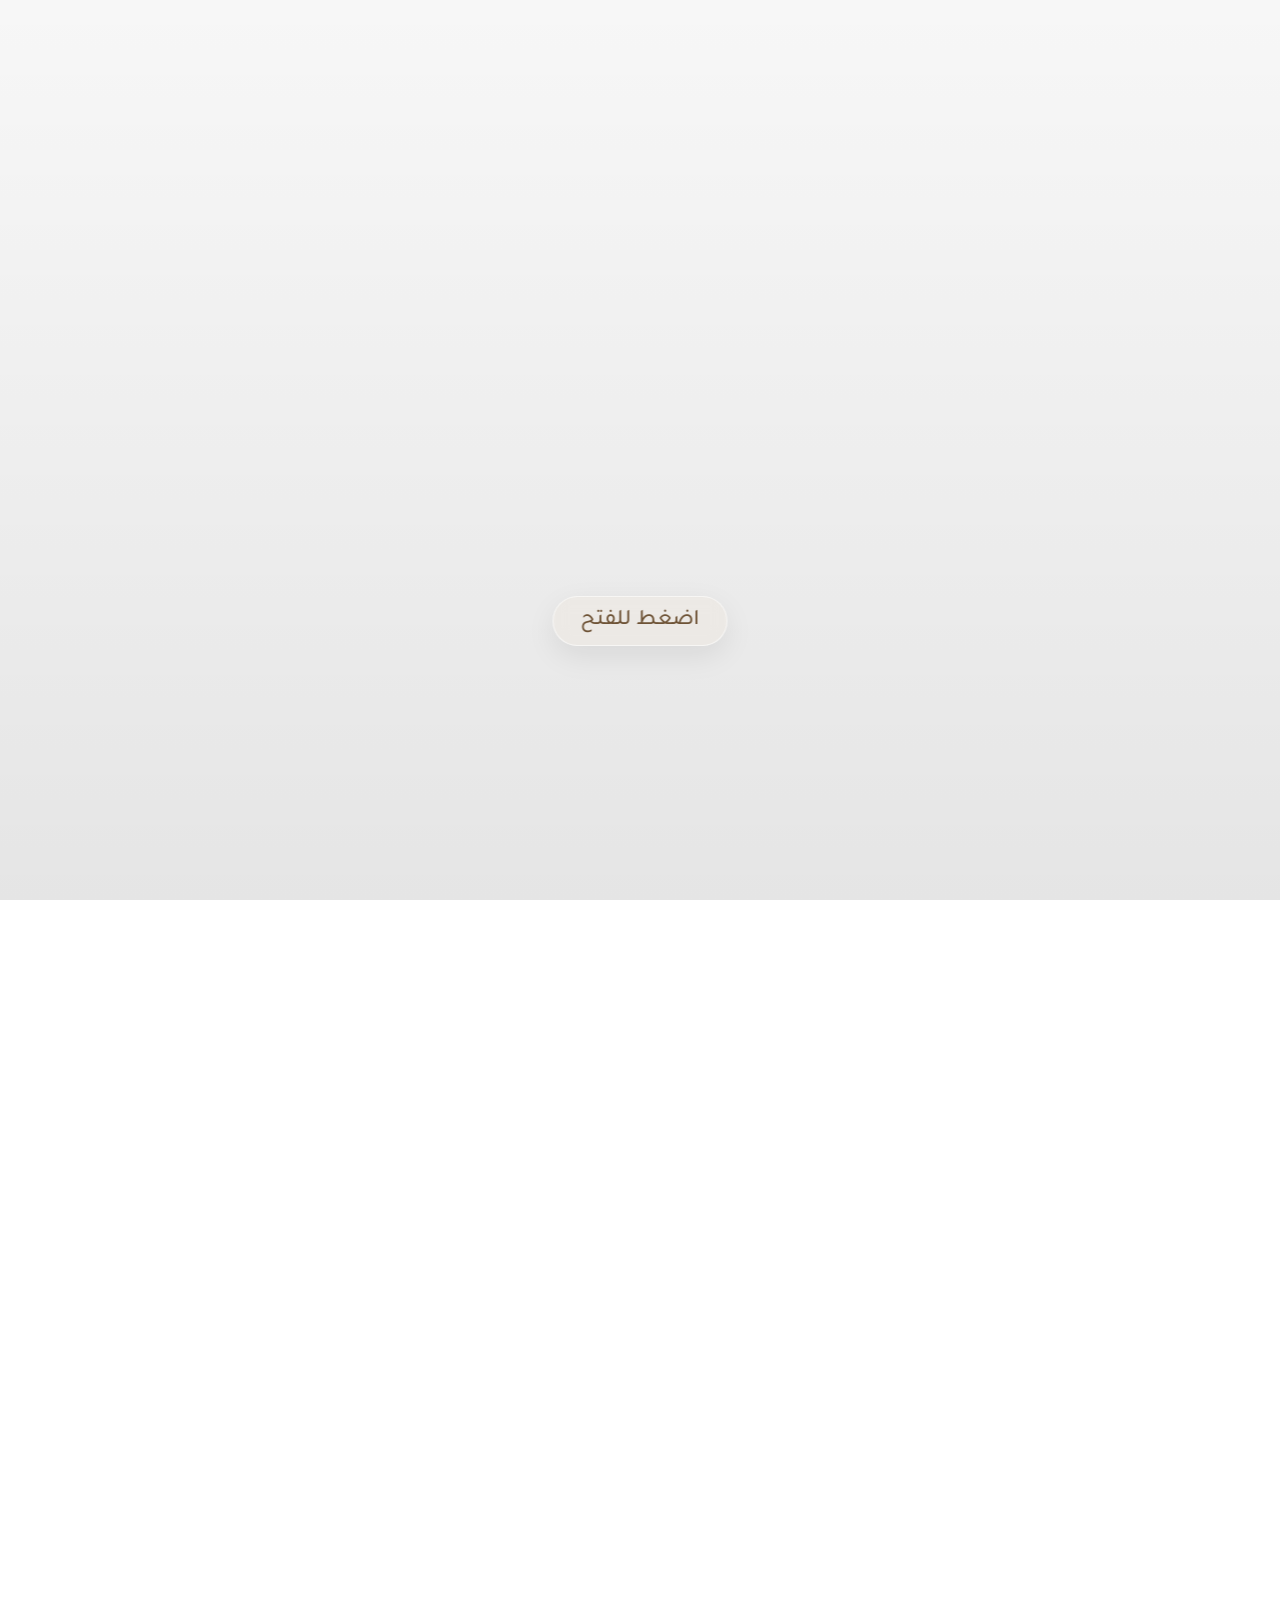
==== index.html @ 63b2a5cd "Update index.html" ====
<!DOCTYPE html>
<html lang="ar" dir="rtl">
<head>
  <meta charset="UTF-8">

  <meta name="viewport" content="width=device-width, initial-scale=1, viewport-fit=cover">

  <meta name="theme-color" content="#ffffff">

  <meta
    name="description"
    content="دعوة زفاف محمد وميرنا — 7 أكتوبر 2026 — الساعة 8:00 مساءً"
  >

  <!-- =========================
       OPEN GRAPH
  ========================== -->
  <meta
    property="og:title"
    content="محمد & ميرنا | Special Invitation"
  >

  <meta
    property="og:description"
    content="07 / 10 / 2026 — 8:00 PM"
  >

  <meta
    property="og:image"
    content="https://our-wedding-invitation-livid.vercel.app/assets/og-image.png"
  >

  <meta
    property="og:image:secure_url"
    content="https://our-wedding-invitation-livid.vercel.app/assets/og-image.png"
  >

  <meta
    property="og:image:type"
    content="image/png"
  >

  <meta
    property="og:image:width"
    content="1200"
  >

  <meta
    property="og:image:height"
    content="630"
  >

  <meta
    property="og:type"
    content="website"
  >

  <meta
    property="og:url"
    content="https://our-wedding-invitation-livid.vercel.app/"
  >

  <meta
    property="og:locale"
    content="ar_AR"
  >

  <!-- =========================
       TWITTER / X
  ========================== -->
  <meta
    name="twitter:card"
    content="summary_large_image"
  >

  <meta
    name="twitter:title"
    content="محمد & ميرنا | Special Invitation"
  >

  <meta
    name="twitter:description"
    content="07 / 10 / 2026 — 8:00 PM"
  >

  <meta
    name="twitter:image"
    content="https://our-wedding-invitation-livid.vercel.app/assets/og-image.png"
  >

  <title>محمد & ميرنا | 7 أكتوبر 2026</title>

  <!-- Google Fonts -->
  <link rel="preconnect" href="https://fonts.googleapis.com">
  <link rel="preconnect" href="https://fonts.gstatic.com" crossorigin>

  <link
    href="https://fonts.googleapis.com/css2?family=Playfair+Display:wght@400;500&family=Tajawal:wght@300;400;500;600;700&display=swap"
    rel="stylesheet"
  >

  <style>
    :root{
      --paper:#eee5da;
      --ink:#40362f;
      --muted:#76685d;
      --gold:#a48b70;
      --dark:#3e352e;
    }

    *{
      box-sizing:border-box;
    }

    html{
      scroll-behavior:smooth;
    }

    body{
      margin:0;
      background:#fff;
      color:var(--ink);
      font-family:"Tajawal",sans-serif;
      -webkit-font-smoothing:antialiased;
      overflow-x:hidden;
    }

    body.locked{
      overflow:hidden;
    }

    button,
    a{
      font:inherit;
    }

    /* =========================
       BLOOMING FLOWERS FRAME
    ========================== */

    .floral-frame{
      position:fixed;
      inset:0;
      z-index:9990;
      pointer-events:none;

      background:
        url("assets/floral-frame.svg")
        center center /
        100% 100%
        no-repeat;

      transform:translate3d(0,0,0);

      transition:
        transform .25s ease-out;
    }

    /* =========================
       OPENING
    ========================== */

    .opening{
      position:fixed;
      inset:0;
      z-index:10000;

      background:#fff;

      overflow:hidden;

      opacity:1;
      visibility:visible;

      transition:
        opacity .8s ease,
        visibility .8s ease;
    }

    .opening::after{
      content:"";

      position:absolute;
      inset:0;

      z-index:4;

      background:#fff;

      opacity:0;

      pointer-events:none;

      transition:
        opacity .8s ease;
    }

    .opening.closing::after{
      opacity:1;
    }

    .opening.hidden{
      opacity:0;
      visibility:hidden;
      pointer-events:none;
    }

    .opening-video{
      position:absolute;
      inset:0;

      width:100%;
      height:100%;

      object-fit:cover;
      object-position:center;

      display:block;

      background:#fff;
    }

    .opening-shade{
      position:absolute;
      inset:0;
      z-index:1;

      background:
        linear-gradient(
          180deg,
          rgba(0,0,0,0.03),
          rgba(0,0,0,0.10)
        );

      pointer-events:none;
    }

    .open-btn{
      position:absolute;
      z-index:5;

      left:50%;
      top:69%;

      transform:translate(-50%,-50%);

      border:1px solid rgba(255,255,255,.60);

      background:rgba(238,231,221,.42);

      color:#6e5336;

      padding:11px 27px;

      border-radius:30px;

      font-size:22px;
      font-weight:500;

      cursor:pointer;

      backdrop-filter:blur(8px);

      box-shadow:
        0 10px 30px rgba(0,0,0,.08);

      transition:
        opacity .3s ease,
        transform .3s ease,
        background .3s ease;
    }

    .open-btn:hover{
      background:rgba(255,255,255,.68);
    }

    .opening.closing .open-btn{
      opacity:0;
    }

    .video-error{
      position:absolute;
      z-index:6;

      left:50%;
      bottom:12%;

      transform:translateX(-50%);

      margin:0;

      background:rgba(255,255,255,.94);

      padding:10px 18px;

      border-radius:30px;

      color:#5b4939;

      font-size:14px;
    }

    /* =========================
       MAIN
    ========================== */

    #invitation{
      opacity:0;
      transform:translateY(18px);

      transition:
        opacity 1s ease .1s,
        transform 1s ease .1s;
    }

    #invitation.visible{
      opacity:1;
      transform:none;
    }

    /* =========================
       HERO
    ========================== */

    .hero{
      min-height:100svh;

      position:relative;

      display:grid;
      place-items:center;

      overflow:hidden;

      background:#44382f;
    }

    .hero-image{
      position:absolute;
      inset:0;

      background:
        url("assets/mohamed-mirna-vespa.jpeg")
        center center /
        cover
        no-repeat;

      transform:scale(1.015);
    }

    .hero-overlay{
      position:absolute;
      inset:0;

      background:
        linear-gradient(
          180deg,
          rgba(22,16,12,.18),
          rgba(22,16,12,.52)
        );
    }

    .hero-content{
      position:relative;
      z-index:2;

      color:#fff;

      text-align:center;

      padding:40px 26px;
    }

    .eyebrow{
      font-family:"Playfair Display",serif;

      font-size:18px;
      font-style:italic;

      margin:0 0 42px;

      opacity:.90;
    }

    .hero-arabic{
      font-size:18px;

      margin:0;

      opacity:.95;
    }

    .hero h1{
      font-family:"Tajawal",sans-serif;

      font-weight:400;

      font-size:
        clamp(
          46px,
          12vw,
          78px
        );

      margin:18px 0 10px;

      display:flex;

      gap:13px;

      justify-content:center;
      align-items:center;

      direction:ltr;

      text-shadow:
        0 3px 20px rgba(0,0,0,.2);
    }

    .hero h1 b{
      font-family:"Playfair Display",serif;

      font-size:.58em;

      font-weight:400;

      opacity:.9;
    }

    .hero-date{
      font-family:"Playfair Display",serif;

      font-size:23px;

      letter-spacing:5px;

      margin:0;
    }

    .hero-scroll{
      width:48px;
      height:48px;

      border:
        1px
        solid
        rgba(255,255,255,.6);

      border-radius:50%;

      display:grid;
      place-items:center;

      margin:
        42px
        auto
        0;

      font-size:24px;
    }

    .music-control{
      position:absolute;
      z-index:5;

      left:24px;
      bottom:25px;

      border:
        1px
        solid
        rgba(255,255,255,.45);

      background:
        rgba(30,24,20,.28);

      color:#fff;

      border-radius:30px;

      padding:
        10px
        15px;

      display:flex;

      align-items:center;

      gap:7px;

      cursor:pointer;

      backdrop-filter:blur(8px);
    }

    .music-icon{
      font-size:19px;
    }

    .music-control span:last-child{
      font-size:12px;
    }

    /* =========================
       SECTIONS
    ========================== */

    .paper{
      position:relative;

      overflow:hidden;

      background:
        radial-gradient(
          circle at 12% 10%,
          rgba(255,255,255,.68),
          transparent 28%
        ),
        radial-gradient(
          circle at 90% 70%,
          rgba(175,145,112,.13),
          transparent 28%
        ),
        var(--paper);

      padding:
        72px
        22px;

      text-align:center;
    }

    .ornament{
      color:var(--gold);

      letter-spacing:7px;

      margin-bottom:20px;
    }

    .kicker{
      font-size:18px;

      color:var(--muted);

      margin:
        0
        0
        20px;
    }

    .paper h2{
      font-weight:400;
    }

    .intro h2{
      font-size:24px;

      line-height:2.1;

      margin:
        0
        auto
        18px;

      max-width:760px;
    }

    .lead{
      font-size:18px;

      line-height:2.1;

      color:#65574d;
    }

    /* =========================
       COUNTDOWN
    ========================== */

    .countdown{
      display:grid;

      grid-template-columns:
        repeat(4,1fr);

      gap:9px;

      max-width:560px;

      margin:
        44px
        auto
        0;
    }

    .countdown div{
      border:
        1px
        solid
        rgba(100,80,62,.18);

      border-radius:
        70px
        70px
        0
        0;

      padding:
        22px
        4px
        17px;

      background:
        rgba(255,255,255,.08);
    }

    .countdown strong{
      display:block;

      font-family:"Playfair Display",serif;

      font-size:38px;

      font-weight:400;
    }

    .countdown span{
      font-size:13px;

      color:var(--muted);
    }

    /* =========================
       DETAILS
    ========================== */

    .details{
      padding-top:26px;
    }

    .detail-grid{
      display:grid;

      grid-template-columns:
        repeat(3,1fr);

      max-width:720px;

      margin:
        30px
        auto
        0;
    }

    .detail-item{
      padding:
        15px
        20px;

      display:flex;

      flex-direction:column;

      align-items:center;

      gap:7px;

      border-left:
        1px
        solid
        rgba(90,70,55,.15);
    }

    .detail-item:last-child{
      border-left:0;
    }

    .detail-item img{
      width:54px;
      height:54px;

      object-fit:contain;

      filter:
        sepia(25%)
        saturate(60%)
        opacity(.78);

      margin-bottom:5px;
    }

    .detail-item small{
      color:var(--muted);

      font-size:14px;
    }

    .detail-item b{
      font-weight:500;

      font-size:17px;

      line-height:1.65;
    }

    .detail-item em{
      font-style:normal;

      color:var(--muted);

      font-size:13px;
    }

    /* =========================
       VENUE
    ========================== */

    .venue-section{
      background:#b6a694;

      padding:
        68px
        22px;

      position:relative;

      overflow:hidden;
    }

    .venue-grid{
      max-width:1100px;

      margin:
        0
        auto;

      display:grid;

      grid-template-columns:
        minmax(0,1.15fr)
        minmax(320px,.85fr);

      gap:24px;

      align-items:stretch;

      direction:ltr;
    }

    .map-wrap{
      min-height:420px;

      overflow:hidden;

      box-shadow:
        0
        20px
        55px
        rgba(45,35,27,.2);

      background:#d9d0c7;
    }

    .map-wrap iframe{
      width:100%;
      height:100%;

      min-height:420px;

      border:0;

      display:block;
    }

    .venue-card{
      direction:rtl;

      background:
        rgba(247,238,228,.95);

      padding:
        45px
        38px;

      display:flex;

      flex-direction:column;

      justify-content:center;

      text-align:right;

      box-shadow:
        0
        20px
        55px
        rgba(45,35,27,.16);
    }

    .venue-card h2{
      font-family:"Playfair Display",serif;

      font-size:30px;

      font-weight:400;

      margin:
        0
        0
        8px;
    }

    .venue-card p{
      color:var(--muted);

      font-size:16px;
    }

    .venue-card a{
      display:inline-block;

      align-self:flex-start;

      border:
        1px
        solid
        #85705b;

      border-radius:30px;

      padding:
        11px
        19px;

      color:var(--ink);

      text-decoration:none;

      font-size:14px;

      margin-top:10px;
    }

    /* =========================
       CALENDAR
    ========================== */

    .calendar-section h2{
      margin:
        0
        0
        12px;

      font-size:
        clamp(
          24px,
          4vw,
          34px
        );

      font-weight:500;
    }

    .calendar-section > p:not(.kicker):not(.calendar-note){
      line-height:2;

      margin:
        0
        0
        22px;
    }

    .button{
      border:0;

      background:#665343;

      color:#fff;

      border-radius:30px;

      padding:
        13px
        30px;

      margin-top:12px;

      cursor:pointer;

      transition:
        transform .2s ease,
        background .2s ease;
    }

    .button:hover{
      background:#584638;

      transform:translateY(-1px);
    }

    .calendar-note{
      font-size:12px;

      opacity:.65;

      margin-top:12px;
    }

    /* =========================
       FOOTER
    ========================== */

    .footer{
      background:
        linear-gradient(
          135deg,
          #2c2723,
          #58493d
        );

      color:#f4e9dc;

      text-align:center;

      padding:
        78px
        20px;
    }

    .footer p{
      font-size:24px;

      margin:
        0
        0
        12px;
    }

    .footer small{
      font-family:"Playfair Display",serif;

      letter-spacing:3px;

      font-size:10px;
    }

    /* =========================
       MOBILE
    ========================== */

    @media (max-width:720px){

      .floral-frame{
        background-size:cover;

        background-position:center;
      }

      .opening-video{
        object-position:center;
      }

      .open-btn{
        top:69%;

        font-size:20px;
      }

      .hero{
        min-height:680px;
      }

      .hero h1{
        font-size:
          clamp(
            44px,
            12vw,
            66px
          );
      }

      .intro h2{
        font-size:20px;
      }

      .lead{
        font-size:16px;
      }

      .countdown{
        gap:6px;
      }

      .countdown strong{
        font-size:29px;
      }

      .countdown div{
        padding:
          18px
          3px
          14px;
      }

      .detail-grid{
        grid-template-columns:1fr;

        gap:0;
      }

      .detail-item{
        border-left:0;

        border-bottom:
          1px
          solid
          rgba(90,70,55,.12);

        padding:19px;
      }

      .detail-item:last-child{
        border-bottom:0;
      }

      .venue-section{
        padding:
          45px
          14px;
      }

      .venue-grid{
        grid-template-columns:1fr;

        gap:14px;

        direction:rtl;
      }

      .venue-card{
        order:1;

        padding:
          34px
          27px;
      }

      .map-wrap{
        order:2;

        min-height:300px;
      }

      .map-wrap iframe{
        min-height:300px;
      }

      .music-control{
        left:16px;

        bottom:18px;

        padding:
          9px
          12px;
      }

      .music-control span:last-child{
        font-size:11px;
      }
    }
  </style>
</head>

<body class="locked">

  <!-- Blooming flowers -->
  <div
    class="floral-frame"
    aria-hidden="true"
  ></div>


  <!-- =========================
       OPENING
  ========================== -->

  <section
    class="opening"
    id="opening"
    aria-label="فتح دعوة الزفاف"
  >

    <video
      id="openingVideo"
      class="opening-video"
      playsinline
      webkit-playsinline
      muted
      preload="auto"
    >
      <source
        src="assets/opening.mp4"
        type="video/mp4"
      >

      متصفحك لا يدعم تشغيل الفيديو.
    </video>

    <div
      class="opening-shade"
      aria-hidden="true"
    ></div>

    <button
      type="button"
      id="openBtn"
      class="open-btn"
    >
      اضغط للفتح
    </button>

    <p
      id="videoError"
      class="video-error"
      hidden
    >
      تعذر تحميل فيديو الافتتاح.
    </p>

  </section>


  <!-- =========================
       INVITATION
  ========================== -->

  <main
    id="invitation"
    aria-hidden="true"
  >

    <!-- Hero -->

    <section class="hero">

      <div class="hero-image"></div>

      <div class="hero-overlay"></div>

      <button
        type="button"
        id="musicControl"
        class="music-control"
        aria-label="تشغيل أو إيقاف الموسيقى"
      >
        <span class="music-icon">♫</span>

        <span id="musicLabel">
          إيقاف الموسيقى
        </span>
      </button>

      <div class="hero-content">

        <p class="eyebrow">
          A new chapter begins…
        </p>

        <p class="hero-arabic">
          وبدأت بيننا حكاية عمر ..
        </p>

        <h1>
          <span>محمد</span>
          <b>&amp;</b>
          <span>ميرنا</span>
        </h1>

        <p class="hero-date">
          07 . 10 . 2026
        </p>

        <div
          class="hero-scroll"
          aria-hidden="true"
        >
          ↓
        </div>

      </div>

    </section>


    <!-- Intro -->

    <section class="paper intro">

      <div class="ornament">
        — ♥ —
      </div>

      <p class="kicker">
        بسم الله الرحمن الرحيم
      </p>

      <h2>
        ﴿ وَمِنْ كُلِّ شَيْءٍ خَلَقْنَا زَوْجَيْنِ لَعَلَّكُمْ تَذَكَّرُونَ ﴾
      </h2>

      <p class="lead">
        يسعدنا ويشرفنا دعوتكم لحضور حفل زفافنا
        <br>
        ومشاركتنا هذه اللحظة المميزة في حياتنا
      </p>

      <div
        class="countdown"
        aria-label="العد التنازلي للزفاف"
      >

        <div>
          <strong id="days">00</strong>
          <span>يوم</span>
        </div>

        <div>
          <strong id="hours">00</strong>
          <span>ساعة</span>
        </div>

        <div>
          <strong id="minutes">00</strong>
          <span>دقيقة</span>
        </div>

        <div>
          <strong id="seconds">00</strong>
          <span>ثانية</span>
        </div>

      </div>

    </section>


    <!-- Details -->

    <section class="paper details">

      <div class="ornament">
        — ♥ —
      </div>

      <p class="kicker">
        في انتظاركم ..
      </p>

      <div class="detail-grid">

        <article class="detail-item">

          <img
            src="assets/calendar.png"
            alt="التاريخ"
          >

          <small>
            التاريخ
          </small>

          <b>
            الأربعاء
            <br>
            7 أكتوبر 2026
          </b>

        </article>


        <article class="detail-item">

          <img
            src="assets/clock.png"
            alt="الساعة"
          >

          <small>
            الساعة
          </small>

          <b>
            8:00 مساءً
          </b>

        </article>


        <article class="detail-item">

          <img
            src="assets/gps.png"
            alt="الموقع"
          >

          <small>
            المكان
          </small>

          <b>
            الزقازيق
          </b>

          <em>
            مصر - الشرقية
          </em>

        </article>

      </div>

    </section>


    <!-- Venue -->

    <section class="venue-section">

      <div class="venue-grid">

        <div class="map-wrap">

          <iframe
            title="موقع حفل الزفاف في الزقازيق"
            src="https://www.google.com/maps?q=مصر%20-%20الشرقية%20-%20الزقازيق%20-%20نازلة%20كوبري%20الاحرار&output=embed"
            loading="lazy"
            referrerpolicy="no-referrer-when-downgrade"
          ></iframe>

        </div>

        <div class="venue-card">

          <p class="kicker">
            موقع الحفل
          </p>

          <h2>
            الزقازيق
          </h2>

          <p>
            مصر - الشرقية - الزقازيق
            <br>
            نازلة كوبري الأحرار
          </p>

          <a
            href="https://www.google.com/maps/search/?api=1&query=مصر%20-%20الشرقية%20-%20الزقازيق%20-%20نازلة%20كوبري%20الاحرار"
            target="_blank"
            rel="noopener noreferrer"
          >
            ⌖ عرض الموقع على الخريطة
          </a>

        </div>

      </div>

    </section>


    <!-- Calendar -->

    <section class="paper calendar-section">

      <div class="ornament">
        — ♥ —
      </div>

      <p class="kicker">
        موعدنا ليلة العمر
      </p>

      <h2>
        ننتظركم لنحتفل سويًا
      </h2>

      <p>
        الأربعاء 7 أكتوبر 2026
        <br>
        الساعة 8:00 مساءً
        <br>
        مصر - الشرقية - الزقازيق
        <br>
        نازلة كوبري الأحرار
      </p>

      <button
        type="button"
        id="calendarButton"
        class="button"
      >
        أضف الموعد إلى التقويم
      </button>

      <p class="calendar-note">
        سيتم فتح Google Calendar أو تنزيل ملف الموعد حسب الجهاز.
      </p>

    </section>


    <!-- Footer -->

    <footer class="footer">

      <p>
        نلتقي لنصنع ذكرى أجمل ..
      </p>

      <small>
        THANK YOU FOR BEING A PART OF OUR STORY
      </small>

      <div class="ornament">
        — ♥ —
      </div>

    </footer>

  </main>


  <!-- Music -->

  <audio
    id="weddingAudio"
    src="assets/wedding-song.mp3"
    preload="auto"
    loop
  ></audio>


  <!-- =========================
       JAVASCRIPT
  ========================== -->

  <script>

    "use strict";


    /* =========================
       Wedding Date
    ========================== */

    const weddingDate =
      new Date(
        "2026-10-07T20:00:00+03:00"
      ).getTime();


    /* =========================
       Elements
    ========================== */

    const opening =
      document.getElementById("opening");

    const openingVideo =
      document.getElementById("openingVideo");

    const openBtn =
      document.getElementById("openBtn");

    const videoError =
      document.getElementById("videoError");

    const invitation =
      document.getElementById("invitation");

    const audio =
      document.getElementById("weddingAudio");

    const musicControl =
      document.getElementById("musicControl");

    const musicLabel =
      document.getElementById("musicLabel");

    const floralFrame =
      document.querySelector(".floral-frame");

    const calendarButton =
      document.getElementById("calendarButton");


    /* =========================
       Countdown
    ========================== */

    function setText(id,value){

      const el =
        document.getElementById(id);

      if(!el){
        return;
      }

      el.textContent =
        String(value).padStart(2,"0");
    }


    function updateCountdown(){

      const distance =
        Math.max(
          0,
          weddingDate - Date.now()
        );


      setText(
        "days",
        Math.floor(
          distance / 86400000
        )
      );


      setText(
        "hours",
        Math.floor(
          (distance % 86400000) /
          3600000
        )
      );


      setText(
        "minutes",
        Math.floor(
          (distance % 3600000) /
          60000
        )
      );


      setText(
        "seconds",
        Math.floor(
          (distance % 60000) /
          1000
        )
      );
    }


    updateCountdown();

    setInterval(
      updateCountdown,
      1000
    );


    /* =========================
       Music
    ========================== */

    function startMusic(){

      if(!audio){
        return;
      }

      audio.volume = 0.82;

      const promise =
        audio.play();


      if(
        promise &&
        typeof promise.then === "function"
      ){

        promise
          .then(function(){

            if(musicLabel){
              musicLabel.textContent =
                "إيقاف الموسيقى";
            }

          })
          .catch(function(){

            if(musicLabel){
              musicLabel.textContent =
                "تشغيل الموسيقى";
            }

          });
      }
    }


    /* =========================
       Show Invitation
    ========================== */

    let invitationShown = false;


    function showInvitation(){

      if(
        !opening ||
        invitationShown
      ){
        return;
      }


      invitationShown =
        true;


      opening.classList.add(
        "closing"
      );


      setTimeout(
        function(){

          opening.classList.add(
            "hidden"
          );


          if(invitation){

            invitation.classList.add(
              "visible"
            );

            invitation.setAttribute(
              "aria-hidden",
              "false"
            );
          }


          document.body.classList.remove(
            "locked"
          );


          window.scrollTo(
            0,
            0
          );

        },
        800
      );
    }


    /* =========================
       Open Video
    ========================== */

    let openingStarted = false;


    function openInvitation(){

      if(
        openingStarted ||
        !openingVideo
      ){
        return;
      }


      openingStarted = true;


      if(openBtn){

        openBtn.disabled =
          true;

        openBtn.textContent =
          "جارٍ الفتح...";

      }


      /* Start music from user gesture */

      startMusic();


      try{
        openingVideo.currentTime = 0;
      }catch(error){
        /* Ignore */
      }


      openingVideo.muted = true;

      openingVideo.playsInline = true;


      const playPromise =
        openingVideo.play();


      if(
        playPromise &&
        typeof playPromise.then === "function"
      ){

        playPromise
          .then(function(){

            if(videoError){

              videoError.hidden =
                true;

            }

          })
          .catch(function(){

            openingStarted =
              false;


            if(openBtn){

              openBtn.disabled =
                false;

              openBtn.textContent =
                "اضغط للفتح";

            }


            if(videoError){

              videoError.hidden =
                false;

              videoError.textContent =
                "اضغط مرة أخرى لتشغيل فيديو الافتتاح.";

            }

          });
      }
    }


    if(openBtn){

      openBtn.addEventListener(
        "click",
        openInvitation
      );

    }


    if(openingVideo){

      /* Video ended */

      openingVideo.addEventListener(
        "ended",
        showInvitation
      );


      /* Video error */

      openingVideo.addEventListener(
        "error",
        function(){

          if(videoError){

            videoError.hidden =
              false;

            videoError.textContent =
              "تعذر تحميل فيديو الافتتاح.";

          }

        }
      );

    }


    /* =========================
       Music Control
    ========================== */

    if(musicControl){

      musicControl.addEventListener(
        "click",
        function(){

          if(!audio){
            return;
          }


          if(audio.paused){

            startMusic();

          }else{

            audio.pause();


            if(musicLabel){

              musicLabel.textContent =
                "تشغيل الموسيقى";

            }

          }

        }
      );

    }


    /* =========================
       Blooming Frame Parallax
    ========================== */

    let frameTicking = false;


    window.addEventListener(
      "scroll",
      function(){

        if(frameTicking){
          return;
        }


        frameTicking = true;


        requestAnimationFrame(
          function(){

            const y =
              Math.min(
                window.scrollY || 0,
                900
              );


            if(floralFrame){

              floralFrame.style.transform =
                "translate3d(0," +
                (y * -0.012) +
                "px,0)";

            }


            frameTicking =
              false;

          }
        );

      },
      {
        passive:true
      }
    );


    /* =========================
       Google Calendar
    ========================== */

    function openGoogleCalendar(){

      const start =
        "20261007T200000";


      const end =
        "20261007T230000";


      const title =
        "زفاف محمد & ميرنا";


      const details =
        "يسعدنا ويشرفنا دعوتكم لحضور حفل زفاف محمد وميرنا.";


      const location =
        "مصر - الشرقية - الزقازيق - نازلة كوبري الأحرار";


      const url =
        "https://calendar.google.com/calendar/render" +
        "?action=TEMPLATE" +
        "&text=" +
        encodeURIComponent(title) +
        "&dates=" +
        start +
        "/" +
        end +
        "&details=" +
        encodeURIComponent(details) +
        "&location=" +
        encodeURIComponent(location) +
        "&ctz=Africa/Cairo";


      window.open(
        url,
        "_blank",
        "noopener,noreferrer"
      );

    }


    /* =========================
       ICS
    ========================== */

    function downloadICS(){

      const ics = [

        "BEGIN:VCALENDAR",

        "VERSION:2.0",

        "PRODID:-//Mohamed and Mirna Wedding//AR",

        "CALSCALE:GREGORIAN",

        "METHOD:PUBLISH",

        "BEGIN:VEVENT",

        "UID:mohamed-mirna-wedding-20261007@wedding-invite",

        "DTSTAMP:20260921T000000Z",

        "DTSTART;TZID=Africa/Cairo:20261007T200000",

        "DTEND;TZID=Africa/Cairo:20261007T230000",

        "SUMMARY:زفاف محمد & ميرنا",

        "DESCRIPTION:يسعدنا ويشرفنا دعوتكم لحضور حفل زفاف محمد وميرنا.",

        "LOCATION:مصر - الشرقية - الزقازيق - نازلة كوبري الأحرار",

        "END:VEVENT",

        "END:VCALENDAR"

      ].join("\r\n");


      const blob =
        new Blob(
          [ics],
          {
            type:
              "text/calendar;charset=utf-8"
          }
        );


      const url =
        URL.createObjectURL(blob);


      const link =
        document.createElement("a");


      link.href =
        url;


      link.download =
        "Mohamed-Mirna-Wedding.ics";


      document.body.appendChild(
        link
      );


      link.click();


      link.remove();


      setTimeout(
        function(){

          URL.revokeObjectURL(
            url
          );

        },
        1000
      );

    }


    /* =========================
       Calendar Button
    ========================== */

    if(calendarButton){

      calendarButton.addEventListener(
        "click",
        function(){

          const isMobile =
            /iPhone|iPad|iPod|Android/i.test(
              navigator.userAgent
            );


          if(isMobile){

            downloadICS();

          }else{

            openGoogleCalendar();

          }

        }
      );

    }

  </script>

</body>
</html>
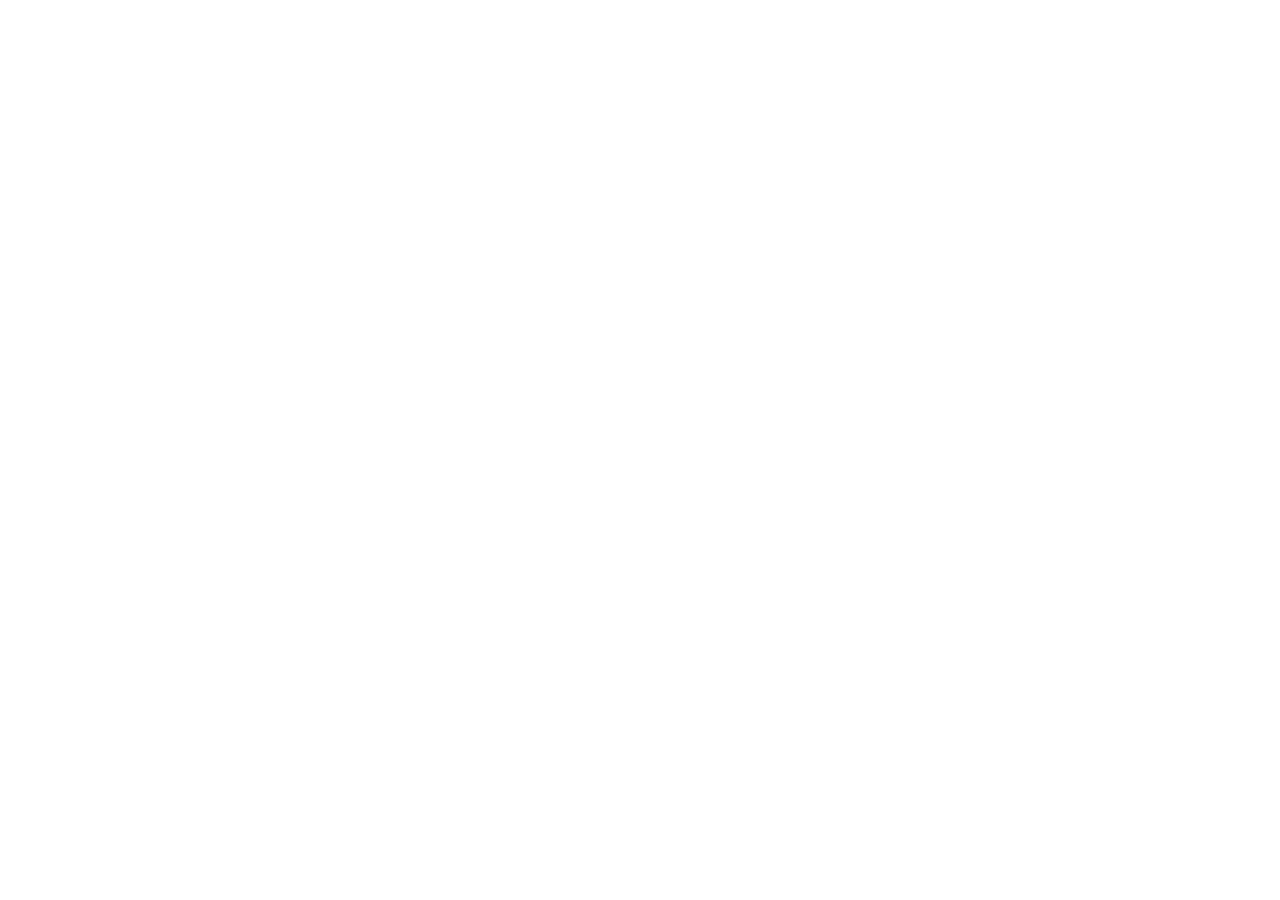
==== commit bc4a8ab2: "Update index.html" ====
--- a/index.html
+++ b/index.html
@@ -17,7 +17,7 @@
   ========================== -->
   <meta
     property="og:title"
-    content="محمد & ميرنا | Special Invitation"
+    content="ميرنا & محمد| Special Invitation"
   >
 
   <meta
@@ -88,7 +88,7 @@
     content="https://our-wedding-invitation-livid.vercel.app/assets/og-image.png"
   >
 
-  <title>محمد & ميرنا | 7 أكتوبر 2026</title>
+  <title> & محمد | 7 أكتوبر 2026<ميرنا/title>
 
   <!-- Google Fonts -->
   <link rel="preconnect" href="https://fonts.googleapis.com">
@@ -1292,7 +1292,7 @@
           </small>
 
           <b>
-            8:00 مساءً
+            7:00 مساءً - يبدأ كتب الكتاب 
           </b>
 
         </article>
@@ -1348,7 +1348,7 @@
           </p>
 
           <h2>
-            الزقازيق
+            Le Palace Garden | قاعة لو بالس جاردن
           </h2>
 
           <p>
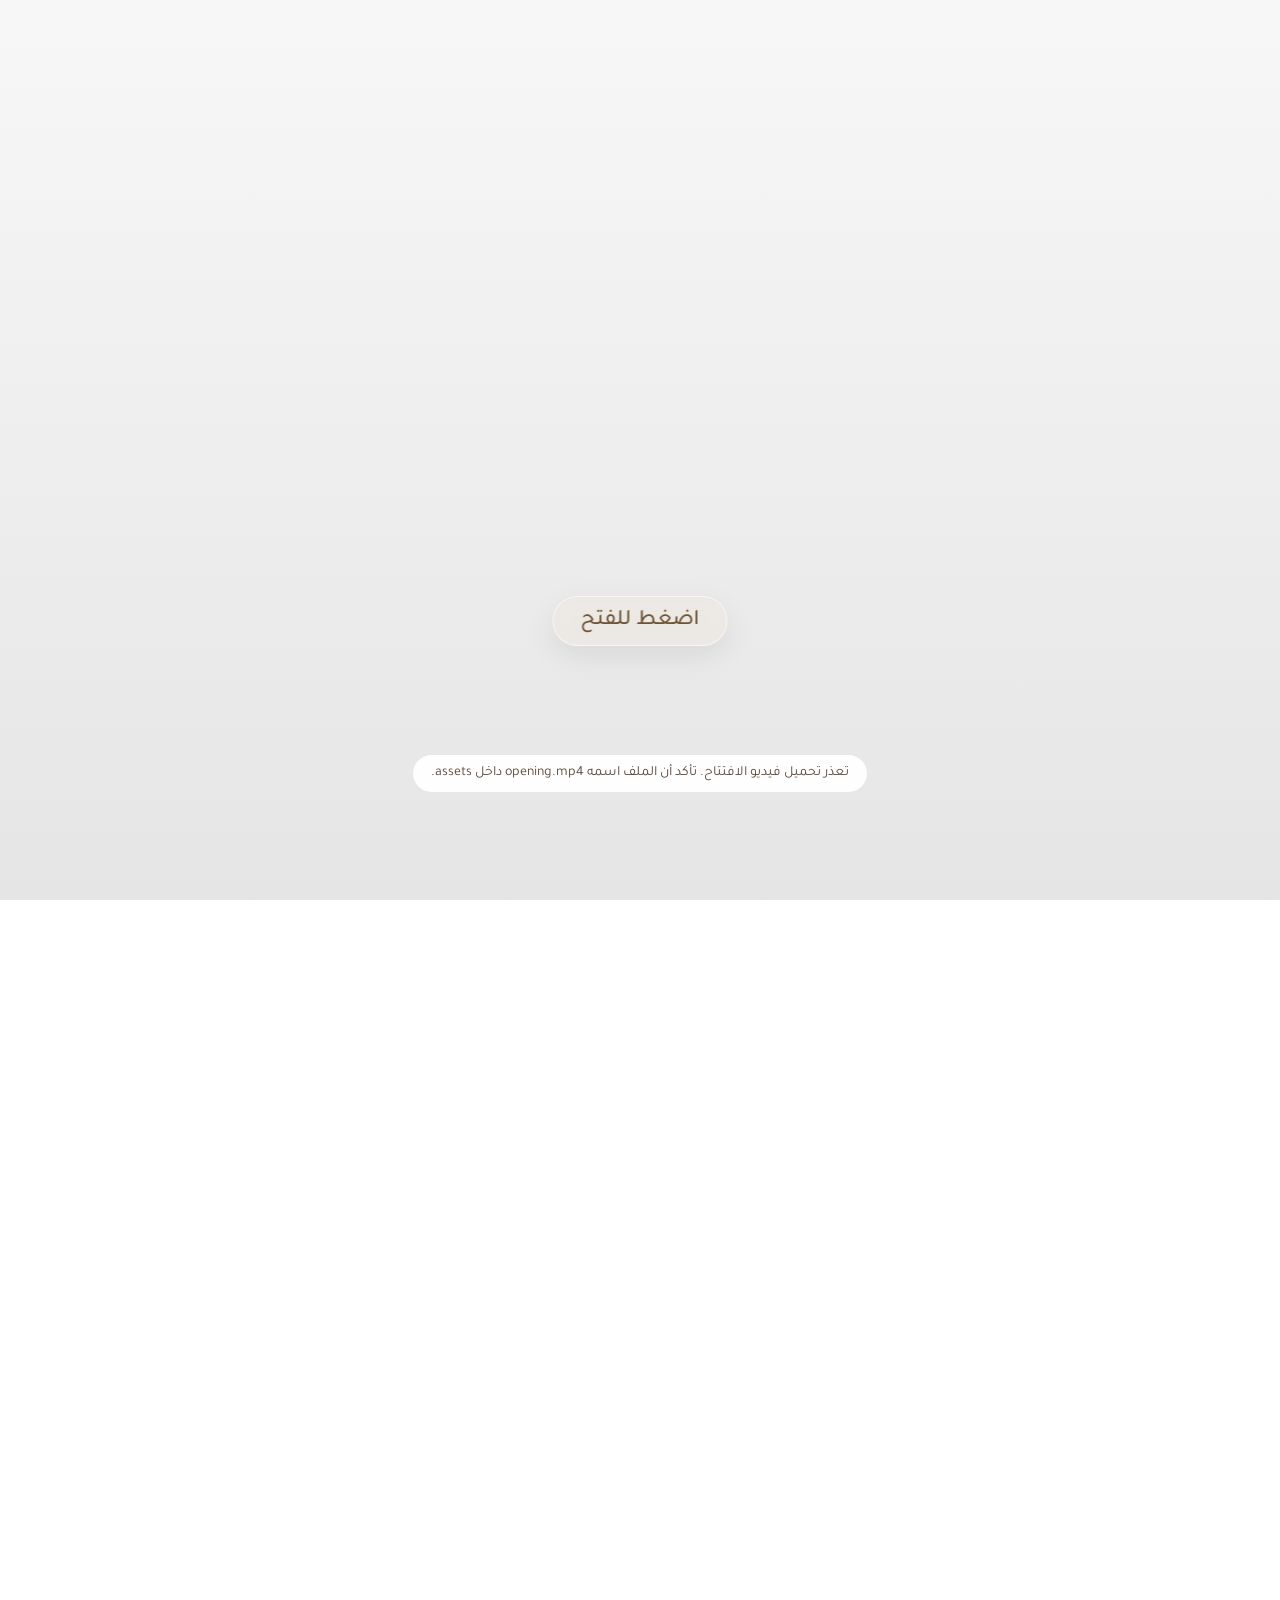
==== commit 2b35708b: "Add files via upload" ====
--- a/index.html
+++ b/index.html
@@ -2,2086 +2,307 @@
 <html lang="ar" dir="rtl">
 <head>
   <meta charset="UTF-8">
-
   <meta name="viewport" content="width=device-width, initial-scale=1, viewport-fit=cover">
-
   <meta name="theme-color" content="#ffffff">
-
-  <meta
-    name="description"
-    content="دعوة زفاف محمد وميرنا — 7 أكتوبر 2026 — الساعة 8:00 مساءً"
-  >
-
-  <!-- =========================
-       OPEN GRAPH
-  ========================== -->
-  <meta
-    property="og:title"
-    content="ميرنا & محمد| Special Invitation"
-  >
-
-  <meta
-    property="og:description"
-    content="07 / 10 / 2026 — 8:00 PM"
-  >
-
-  <meta
-    property="og:image"
-    content="https://our-wedding-invitation-livid.vercel.app/assets/og-image.png"
-  >
-
-  <meta
-    property="og:image:secure_url"
-    content="https://our-wedding-invitation-livid.vercel.app/assets/og-image.png"
-  >
-
-  <meta
-    property="og:image:type"
-    content="image/png"
-  >
-
-  <meta
-    property="og:image:width"
-    content="1200"
-  >
-
-  <meta
-    property="og:image:height"
-    content="630"
-  >
-
-  <meta
-    property="og:type"
-    content="website"
-  >
-
-  <meta
-    property="og:url"
-    content="https://our-wedding-invitation-livid.vercel.app/"
-  >
-
-  <meta
-    property="og:locale"
-    content="ar_AR"
-  >
-
-  <!-- =========================
-       TWITTER / X
-  ========================== -->
-  <meta
-    name="twitter:card"
-    content="summary_large_image"
-  >
-
-  <meta
-    name="twitter:title"
-    content="محمد & ميرنا | Special Invitation"
-  >
-
-  <meta
-    name="twitter:description"
-    content="07 / 10 / 2026 — 8:00 PM"
-  >
-
-  <meta
-    name="twitter:image"
-    content="https://our-wedding-invitation-livid.vercel.app/assets/og-image.png"
-  >
-
-  <title> & محمد | 7 أكتوبر 2026<ميرنا/title>
-
-  <!-- Google Fonts -->
+  <meta name="description" content="دعوة زفاف محمد وميرنا — 7 أكتوبر 2026 — الساعة 8:00 مساءً">
+
+  <meta property="og:title" content="محمد & ميرنا | Special Invitation">
+  <meta property="og:description" content="07 / 10 / 2026 — 8:00 PM">
+  <meta property="og:image" content="https://our-wedding-invitation-livid.vercel.app/assets/og-image.png">
+  <meta property="og:image:secure_url" content="https://our-wedding-invitation-livid.vercel.app/assets/og-image.png">
+  <meta property="og:image:type" content="image/png">
+  <meta property="og:image:width" content="1200">
+  <meta property="og:image:height" content="630">
+  <meta property="og:type" content="website">
+  <meta property="og:url" content="https://our-wedding-invitation-livid.vercel.app/">
+  <meta property="og:locale" content="ar_AR">
+
+  <meta name="twitter:card" content="summary_large_image">
+  <meta name="twitter:title" content="محمد & ميرنا | Special Invitation">
+  <meta name="twitter:description" content="07 / 10 / 2026 — 8:00 PM">
+  <meta name="twitter:image" content="https://our-wedding-invitation-livid.vercel.app/assets/og-image.png">
+
+  <title>محمد & ميرنا | 7 أكتوبر 2026</title>
+
   <link rel="preconnect" href="https://fonts.googleapis.com">
   <link rel="preconnect" href="https://fonts.gstatic.com" crossorigin>
-
-  <link
-    href="https://fonts.googleapis.com/css2?family=Playfair+Display:wght@400;500&family=Tajawal:wght@300;400;500;600;700&display=swap"
-    rel="stylesheet"
-  >
+  <link href="https://fonts.googleapis.com/css2?family=Playfair+Display:wght@400;500&family=Tajawal:wght@300;400;500;600;700&display=swap" rel="stylesheet">
 
   <style>
-    :root{
-      --paper:#eee5da;
-      --ink:#40362f;
-      --muted:#76685d;
-      --gold:#a48b70;
-      --dark:#3e352e;
-    }
-
-    *{
-      box-sizing:border-box;
-    }
-
-    html{
-      scroll-behavior:smooth;
-    }
-
-    body{
-      margin:0;
-      background:#fff;
-      color:var(--ink);
-      font-family:"Tajawal",sans-serif;
-      -webkit-font-smoothing:antialiased;
-      overflow-x:hidden;
-    }
-
-    body.locked{
-      overflow:hidden;
-    }
-
-    button,
-    a{
-      font:inherit;
-    }
-
-    /* =========================
-       BLOOMING FLOWERS FRAME
-    ========================== */
-
-    .floral-frame{
-      position:fixed;
-      inset:0;
-      z-index:9990;
-      pointer-events:none;
-
-      background:
-        url("assets/floral-frame.svg")
-        center center /
-        100% 100%
-        no-repeat;
-
-      transform:translate3d(0,0,0);
-
-      transition:
-        transform .25s ease-out;
-    }
-
-    /* =========================
-       OPENING
-    ========================== */
-
-    .opening{
-      position:fixed;
-      inset:0;
-      z-index:10000;
-
-      background:#fff;
-
-      overflow:hidden;
-
-      opacity:1;
-      visibility:visible;
-
-      transition:
-        opacity .8s ease,
-        visibility .8s ease;
-    }
-
-    .opening::after{
-      content:"";
-
-      position:absolute;
-      inset:0;
-
-      z-index:4;
-
-      background:#fff;
-
-      opacity:0;
-
-      pointer-events:none;
-
-      transition:
-        opacity .8s ease;
-    }
-
-    .opening.closing::after{
-      opacity:1;
-    }
-
-    .opening.hidden{
-      opacity:0;
-      visibility:hidden;
-      pointer-events:none;
-    }
-
-    .opening-video{
-      position:absolute;
-      inset:0;
-
-      width:100%;
-      height:100%;
-
-      object-fit:cover;
-      object-position:center;
-
-      display:block;
-
-      background:#fff;
-    }
-
-    .opening-shade{
-      position:absolute;
-      inset:0;
-      z-index:1;
-
-      background:
-        linear-gradient(
-          180deg,
-          rgba(0,0,0,0.03),
-          rgba(0,0,0,0.10)
-        );
-
-      pointer-events:none;
-    }
-
-    .open-btn{
-      position:absolute;
-      z-index:5;
-
-      left:50%;
-      top:69%;
-
-      transform:translate(-50%,-50%);
-
-      border:1px solid rgba(255,255,255,.60);
-
-      background:rgba(238,231,221,.42);
-
-      color:#6e5336;
-
-      padding:11px 27px;
-
-      border-radius:30px;
-
-      font-size:22px;
-      font-weight:500;
-
-      cursor:pointer;
-
-      backdrop-filter:blur(8px);
-
-      box-shadow:
-        0 10px 30px rgba(0,0,0,.08);
-
-      transition:
-        opacity .3s ease,
-        transform .3s ease,
-        background .3s ease;
-    }
-
-    .open-btn:hover{
-      background:rgba(255,255,255,.68);
-    }
-
-    .opening.closing .open-btn{
-      opacity:0;
-    }
-
-    .video-error{
-      position:absolute;
-      z-index:6;
-
-      left:50%;
-      bottom:12%;
-
-      transform:translateX(-50%);
-
-      margin:0;
-
-      background:rgba(255,255,255,.94);
-
-      padding:10px 18px;
-
-      border-radius:30px;
-
-      color:#5b4939;
-
-      font-size:14px;
-    }
-
-    /* =========================
-       MAIN
-    ========================== */
-
-    #invitation{
-      opacity:0;
-      transform:translateY(18px);
-
-      transition:
-        opacity 1s ease .1s,
-        transform 1s ease .1s;
-    }
-
-    #invitation.visible{
-      opacity:1;
-      transform:none;
-    }
-
-    /* =========================
-       HERO
-    ========================== */
-
-    .hero{
-      min-height:100svh;
-
-      position:relative;
-
-      display:grid;
-      place-items:center;
-
-      overflow:hidden;
-
-      background:#44382f;
-    }
-
-    .hero-image{
-      position:absolute;
-      inset:0;
-
-      background:
-        url("assets/mohamed-mirna-vespa.jpeg")
-        center center /
-        cover
-        no-repeat;
-
-      transform:scale(1.015);
-    }
-
-    .hero-overlay{
-      position:absolute;
-      inset:0;
-
-      background:
-        linear-gradient(
-          180deg,
-          rgba(22,16,12,.18),
-          rgba(22,16,12,.52)
-        );
-    }
-
-    .hero-content{
-      position:relative;
-      z-index:2;
-
-      color:#fff;
-
-      text-align:center;
-
-      padding:40px 26px;
-    }
-
-    .eyebrow{
-      font-family:"Playfair Display",serif;
-
-      font-size:18px;
-      font-style:italic;
-
-      margin:0 0 42px;
-
-      opacity:.90;
-    }
-
-    .hero-arabic{
-      font-size:18px;
-
-      margin:0;
-
-      opacity:.95;
-    }
-
-    .hero h1{
-      font-family:"Tajawal",sans-serif;
-
-      font-weight:400;
-
-      font-size:
-        clamp(
-          46px,
-          12vw,
-          78px
-        );
-
-      margin:18px 0 10px;
-
-      display:flex;
-
-      gap:13px;
-
-      justify-content:center;
-      align-items:center;
-
-      direction:ltr;
-
-      text-shadow:
-        0 3px 20px rgba(0,0,0,.2);
-    }
-
-    .hero h1 b{
-      font-family:"Playfair Display",serif;
-
-      font-size:.58em;
-
-      font-weight:400;
-
-      opacity:.9;
-    }
-
-    .hero-date{
-      font-family:"Playfair Display",serif;
-
-      font-size:23px;
-
-      letter-spacing:5px;
-
-      margin:0;
-    }
-
-    .hero-scroll{
-      width:48px;
-      height:48px;
-
-      border:
-        1px
-        solid
-        rgba(255,255,255,.6);
-
-      border-radius:50%;
-
-      display:grid;
-      place-items:center;
-
-      margin:
-        42px
-        auto
-        0;
-
-      font-size:24px;
-    }
-
-    .music-control{
-      position:absolute;
-      z-index:5;
-
-      left:24px;
-      bottom:25px;
-
-      border:
-        1px
-        solid
-        rgba(255,255,255,.45);
-
-      background:
-        rgba(30,24,20,.28);
-
-      color:#fff;
-
-      border-radius:30px;
-
-      padding:
-        10px
-        15px;
-
-      display:flex;
-
-      align-items:center;
-
-      gap:7px;
-
-      cursor:pointer;
-
-      backdrop-filter:blur(8px);
-    }
-
-    .music-icon{
-      font-size:19px;
-    }
-
-    .music-control span:last-child{
-      font-size:12px;
-    }
-
-    /* =========================
-       SECTIONS
-    ========================== */
-
-    .paper{
-      position:relative;
-
-      overflow:hidden;
-
-      background:
-        radial-gradient(
-          circle at 12% 10%,
-          rgba(255,255,255,.68),
-          transparent 28%
-        ),
-        radial-gradient(
-          circle at 90% 70%,
-          rgba(175,145,112,.13),
-          transparent 28%
-        ),
-        var(--paper);
-
-      padding:
-        72px
-        22px;
-
-      text-align:center;
-    }
-
-    .ornament{
-      color:var(--gold);
-
-      letter-spacing:7px;
-
-      margin-bottom:20px;
-    }
-
-    .kicker{
-      font-size:18px;
-
-      color:var(--muted);
-
-      margin:
-        0
-        0
-        20px;
-    }
-
-    .paper h2{
-      font-weight:400;
-    }
-
-    .intro h2{
-      font-size:24px;
-
-      line-height:2.1;
-
-      margin:
-        0
-        auto
-        18px;
-
-      max-width:760px;
-    }
-
-    .lead{
-      font-size:18px;
-
-      line-height:2.1;
-
-      color:#65574d;
-    }
-
-    /* =========================
-       COUNTDOWN
-    ========================== */
-
-    .countdown{
-      display:grid;
-
-      grid-template-columns:
-        repeat(4,1fr);
-
-      gap:9px;
-
-      max-width:560px;
-
-      margin:
-        44px
-        auto
-        0;
-    }
-
-    .countdown div{
-      border:
-        1px
-        solid
-        rgba(100,80,62,.18);
-
-      border-radius:
-        70px
-        70px
-        0
-        0;
-
-      padding:
-        22px
-        4px
-        17px;
-
-      background:
-        rgba(255,255,255,.08);
-    }
-
-    .countdown strong{
-      display:block;
-
-      font-family:"Playfair Display",serif;
-
-      font-size:38px;
-
-      font-weight:400;
-    }
-
-    .countdown span{
-      font-size:13px;
-
-      color:var(--muted);
-    }
-
-    /* =========================
-       DETAILS
-    ========================== */
-
-    .details{
-      padding-top:26px;
-    }
-
-    .detail-grid{
-      display:grid;
-
-      grid-template-columns:
-        repeat(3,1fr);
-
-      max-width:720px;
-
-      margin:
-        30px
-        auto
-        0;
-    }
-
-    .detail-item{
-      padding:
-        15px
-        20px;
-
-      display:flex;
-
-      flex-direction:column;
-
-      align-items:center;
-
-      gap:7px;
-
-      border-left:
-        1px
-        solid
-        rgba(90,70,55,.15);
-    }
-
-    .detail-item:last-child{
-      border-left:0;
-    }
-
-    .detail-item img{
-      width:54px;
-      height:54px;
-
-      object-fit:contain;
-
-      filter:
-        sepia(25%)
-        saturate(60%)
-        opacity(.78);
-
-      margin-bottom:5px;
-    }
-
-    .detail-item small{
-      color:var(--muted);
-
-      font-size:14px;
-    }
-
-    .detail-item b{
-      font-weight:500;
-
-      font-size:17px;
-
-      line-height:1.65;
-    }
-
-    .detail-item em{
-      font-style:normal;
-
-      color:var(--muted);
-
-      font-size:13px;
-    }
-
-    /* =========================
-       VENUE
-    ========================== */
-
-    .venue-section{
-      background:#b6a694;
-
-      padding:
-        68px
-        22px;
-
-      position:relative;
-
-      overflow:hidden;
-    }
-
-    .venue-grid{
-      max-width:1100px;
-
-      margin:
-        0
-        auto;
-
-      display:grid;
-
-      grid-template-columns:
-        minmax(0,1.15fr)
-        minmax(320px,.85fr);
-
-      gap:24px;
-
-      align-items:stretch;
-
-      direction:ltr;
-    }
-
-    .map-wrap{
-      min-height:420px;
-
-      overflow:hidden;
-
-      box-shadow:
-        0
-        20px
-        55px
-        rgba(45,35,27,.2);
-
-      background:#d9d0c7;
-    }
-
-    .map-wrap iframe{
-      width:100%;
-      height:100%;
-
-      min-height:420px;
-
-      border:0;
-
-      display:block;
-    }
-
-    .venue-card{
-      direction:rtl;
-
-      background:
-        rgba(247,238,228,.95);
-
-      padding:
-        45px
-        38px;
-
-      display:flex;
-
-      flex-direction:column;
-
-      justify-content:center;
-
-      text-align:right;
-
-      box-shadow:
-        0
-        20px
-        55px
-        rgba(45,35,27,.16);
-    }
-
-    .venue-card h2{
-      font-family:"Playfair Display",serif;
-
-      font-size:30px;
-
-      font-weight:400;
-
-      margin:
-        0
-        0
-        8px;
-    }
-
-    .venue-card p{
-      color:var(--muted);
-
-      font-size:16px;
-    }
-
-    .venue-card a{
-      display:inline-block;
-
-      align-self:flex-start;
-
-      border:
-        1px
-        solid
-        #85705b;
-
-      border-radius:30px;
-
-      padding:
-        11px
-        19px;
-
-      color:var(--ink);
-
-      text-decoration:none;
-
-      font-size:14px;
-
-      margin-top:10px;
-    }
-
-    /* =========================
-       CALENDAR
-    ========================== */
-
-    .calendar-section h2{
-      margin:
-        0
-        0
-        12px;
-
-      font-size:
-        clamp(
-          24px,
-          4vw,
-          34px
-        );
-
-      font-weight:500;
-    }
-
-    .calendar-section > p:not(.kicker):not(.calendar-note){
-      line-height:2;
-
-      margin:
-        0
-        0
-        22px;
-    }
-
-    .button{
-      border:0;
-
-      background:#665343;
-
-      color:#fff;
-
-      border-radius:30px;
-
-      padding:
-        13px
-        30px;
-
-      margin-top:12px;
-
-      cursor:pointer;
-
-      transition:
-        transform .2s ease,
-        background .2s ease;
-    }
-
-    .button:hover{
-      background:#584638;
-
-      transform:translateY(-1px);
-    }
-
-    .calendar-note{
-      font-size:12px;
-
-      opacity:.65;
-
-      margin-top:12px;
-    }
-
-    /* =========================
-       FOOTER
-    ========================== */
-
-    .footer{
-      background:
-        linear-gradient(
-          135deg,
-          #2c2723,
-          #58493d
-        );
-
-      color:#f4e9dc;
-
-      text-align:center;
-
-      padding:
-        78px
-        20px;
-    }
-
-    .footer p{
-      font-size:24px;
-
-      margin:
-        0
-        0
-        12px;
-    }
-
-    .footer small{
-      font-family:"Playfair Display",serif;
-
-      letter-spacing:3px;
-
-      font-size:10px;
-    }
-
-    /* =========================
-       MOBILE
-    ========================== */
-
-    @media (max-width:720px){
-
-      .floral-frame{
-        background-size:cover;
-
-        background-position:center;
-      }
-
-      .opening-video{
-        object-position:center;
-      }
-
-      .open-btn{
-        top:69%;
-
-        font-size:20px;
-      }
-
-      .hero{
-        min-height:680px;
-      }
-
-      .hero h1{
-        font-size:
-          clamp(
-            44px,
-            12vw,
-            66px
-          );
-      }
-
-      .intro h2{
-        font-size:20px;
-      }
-
-      .lead{
-        font-size:16px;
-      }
-
-      .countdown{
-        gap:6px;
-      }
-
-      .countdown strong{
-        font-size:29px;
-      }
-
-      .countdown div{
-        padding:
-          18px
-          3px
-          14px;
-      }
-
-      .detail-grid{
-        grid-template-columns:1fr;
-
-        gap:0;
-      }
-
-      .detail-item{
-        border-left:0;
-
-        border-bottom:
-          1px
-          solid
-          rgba(90,70,55,.12);
-
-        padding:19px;
-      }
-
-      .detail-item:last-child{
-        border-bottom:0;
-      }
-
-      .venue-section{
-        padding:
-          45px
-          14px;
-      }
-
-      .venue-grid{
-        grid-template-columns:1fr;
-
-        gap:14px;
-
-        direction:rtl;
-      }
-
-      .venue-card{
-        order:1;
-
-        padding:
-          34px
-          27px;
-      }
-
-      .map-wrap{
-        order:2;
-
-        min-height:300px;
-      }
-
-      .map-wrap iframe{
-        min-height:300px;
-      }
-
-      .music-control{
-        left:16px;
-
-        bottom:18px;
-
-        padding:
-          9px
-          12px;
-      }
-
-      .music-control span:last-child{
-        font-size:11px;
-      }
-    }
+    :root{--paper:#eee5da;--ink:#40362f;--muted:#76685d;--gold:#a48b70;--dark:#3e352e}
+    *{box-sizing:border-box}html{scroll-behavior:smooth}body{margin:0;background:#fff;color:var(--ink);font-family:"Tajawal",sans-serif;-webkit-font-smoothing:antialiased;overflow-x:hidden}body.locked{overflow:hidden}button,a{font:inherit}
+    .floral-frame{position:fixed;inset:0;z-index:9990;pointer-events:none;background:url("assets/floral-frame.svg") center/100% 100% no-repeat;transform:translate3d(0,0,0);transition:transform .25s ease-out}
+    .opening{position:fixed;inset:0;z-index:10000;background:#fff;overflow:hidden;opacity:1;visibility:visible;transition:opacity .8s ease,visibility .8s ease}.opening::after{content:"";position:absolute;inset:0;z-index:4;background:#fff;opacity:0;pointer-events:none;transition:opacity .8s ease}.opening.closing::after{opacity:1}.opening.hidden{opacity:0;visibility:hidden;pointer-events:none}
+    .opening-video{position:absolute;inset:0;width:100%;height:100%;object-fit:cover;object-position:center;display:block;background:#fff}.opening-shade{position:absolute;inset:0;z-index:1;background:linear-gradient(180deg,rgba(0,0,0,.03),rgba(0,0,0,.10));pointer-events:none}
+    .open-btn{position:absolute;z-index:5;left:50%;top:69%;transform:translate(-50%,-50%);border:1px solid rgba(255,255,255,.60);background:rgba(238,231,221,.42);color:#6e5336;padding:11px 27px;border-radius:30px;font-size:22px;font-weight:500;cursor:pointer;backdrop-filter:blur(8px);box-shadow:0 10px 30px rgba(0,0,0,.08);transition:opacity .3s ease,transform .3s ease,background .3s ease}.open-btn:hover{background:rgba(255,255,255,.68)}.opening.closing .open-btn{opacity:0}.video-error{position:absolute;z-index:6;left:50%;bottom:12%;transform:translateX(-50%);margin:0;background:rgba(255,255,255,.94);padding:10px 18px;border-radius:30px;color:#5b4939;font-size:14px}
+    #invitation{opacity:0;transform:translateY(18px);transition:opacity 1s ease .1s,transform 1s ease .1s}#invitation.visible{opacity:1;transform:none}
+    .hero{min-height:100svh;position:relative;display:grid;place-items:center;overflow:hidden;background:#44382f}.hero-image{position:absolute;inset:0;background:url("assets/mohamed-mirna-vespa.jpeg") center/cover no-repeat;transform:scale(1.015)}.hero-overlay{position:absolute;inset:0;background:linear-gradient(180deg,rgba(22,16,12,.18),rgba(22,16,12,.52))}.hero-content{position:relative;z-index:2;color:#fff;text-align:center;padding:40px 26px}.eyebrow{font-family:"Playfair Display",serif;font-size:18px;font-style:italic;margin:0 0 42px;opacity:.90}.hero-arabic{font-size:18px;margin:0;opacity:.95}.hero h1{font-family:"Tajawal",sans-serif;font-weight:400;font-size:clamp(46px,12vw,78px);margin:18px 0 10px;display:flex;gap:13px;justify-content:center;align-items:center;direction:ltr;text-shadow:0 3px 20px rgba(0,0,0,.2)}.hero h1 b{font-family:"Playfair Display",serif;font-size:.58em;font-weight:400;opacity:.9}.hero-date{font-family:"Playfair Display",serif;font-size:23px;letter-spacing:5px;margin:0}.hero-scroll{width:48px;height:48px;border:1px solid rgba(255,255,255,.6);border-radius:50%;display:grid;place-items:center;margin:42px auto 0;font-size:24px}.music-control{position:absolute;z-index:5;left:24px;bottom:25px;border:1px solid rgba(255,255,255,.45);background:rgba(30,24,20,.28);color:#fff;border-radius:30px;padding:10px 15px;display:flex;align-items:center;gap:7px;cursor:pointer;backdrop-filter:blur(8px)}.music-icon{font-size:19px}.music-control span:last-child{font-size:12px}
+    .paper{position:relative;overflow:hidden;background:radial-gradient(circle at 12% 10%,rgba(255,255,255,.68),transparent 28%),radial-gradient(circle at 90% 70%,rgba(175,145,112,.13),transparent 28%),var(--paper);padding:72px 22px;text-align:center}.ornament{color:var(--gold);letter-spacing:7px;margin-bottom:20px}.kicker{font-size:18px;color:var(--muted);margin:0 0 20px}.paper h2{font-weight:400}.intro h2{font-size:24px;line-height:2.1;margin:0 auto 18px;max-width:760px}.lead{font-size:18px;line-height:2.1;color:#65574d}
+    .countdown{display:grid;grid-template-columns:repeat(4,1fr);gap:9px;max-width:560px;margin:44px auto 0}.countdown div{border:1px solid rgba(100,80,62,.18);border-radius:70px 70px 0 0;padding:22px 4px 17px;background:rgba(255,255,255,.08)}.countdown strong{display:block;font-family:"Playfair Display",serif;font-size:38px;font-weight:400}.countdown span{font-size:13px;color:var(--muted)}
+    .details{padding-top:26px}.detail-grid{display:grid;grid-template-columns:repeat(3,1fr);max-width:720px;margin:30px auto 0}.detail-item{padding:15px 20px;display:flex;flex-direction:column;align-items:center;gap:7px;border-left:1px solid rgba(90,70,55,.15)}.detail-item:last-child{border-left:0}.detail-item img{width:54px;height:54px;object-fit:contain;filter:sepia(25%) saturate(60%) opacity(.78);margin-bottom:5px}.detail-item small{color:var(--muted);font-size:14px}.detail-item b{font-weight:500;font-size:17px;line-height:1.65}.detail-item em{font-style:normal;color:var(--muted);font-size:13px}
+    .venue-section{background:#b6a694;padding:68px 22px;position:relative;overflow:hidden}.venue-grid{max-width:1100px;margin:0 auto;display:grid;grid-template-columns:minmax(0,1.15fr) minmax(320px,.85fr);gap:24px;align-items:stretch;direction:ltr}.map-wrap{min-height:420px;overflow:hidden;box-shadow:0 20px 55px rgba(45,35,27,.2);background:#d9d0c7}.map-wrap iframe{width:100%;height:100%;min-height:420px;border:0;display:block}.venue-card{direction:rtl;background:rgba(247,238,228,.95);padding:45px 38px;display:flex;flex-direction:column;justify-content:center;text-align:right;box-shadow:0 20px 55px rgba(45,35,27,.16)}.venue-card h2{font-family:"Playfair Display",serif;font-size:30px;font-weight:400;margin:0 0 8px}.venue-card p{color:var(--muted);font-size:16px}.venue-card a{display:inline-block;align-self:flex-start;border:1px solid #85705b;border-radius:30px;padding:11px 19px;color:var(--ink);text-decoration:none;font-size:14px;margin-top:10px}
+    .calendar-section h2{margin:0 0 12px;font-size:clamp(24px,4vw,34px);font-weight:500}.calendar-section>p:not(.kicker):not(.calendar-note){line-height:2;margin:0 0 22px}.button{border:0;background:#665343;color:#fff;border-radius:30px;padding:13px 30px;margin-top:12px;cursor:pointer;transition:transform .2s ease,background .2s ease}.button:hover{background:#584638;transform:translateY(-1px)}.calendar-note{font-size:12px;opacity:.65;margin-top:12px}
+    .footer{background:linear-gradient(135deg,#2c2723,#58493d);color:#f4e9dc;text-align:center;padding:78px 20px}.footer p{font-size:24px;margin:0 0 12px}.footer small{font-family:"Playfair Display",serif;letter-spacing:3px;font-size:10px}
+    @media (max-width:720px){.floral-frame{background-size:cover;background-position:center}.open-btn{top:69%;font-size:20px}.hero{min-height:680px}.hero h1{font-size:clamp(44px,12vw,66px)}.intro h2{font-size:20px}.lead{font-size:16px}.countdown{gap:6px}.countdown strong{font-size:29px}.countdown div{padding:18px 3px 14px}.detail-grid{grid-template-columns:1fr;gap:0}.detail-item{border-left:0;border-bottom:1px solid rgba(90,70,55,.12);padding:19px}.detail-item:last-child{border-bottom:0}.venue-section{padding:45px 14px}.venue-grid{grid-template-columns:1fr;gap:14px;direction:rtl}.venue-card{order:1;padding:34px 27px}.map-wrap{order:2;min-height:300px}.map-wrap iframe{min-height:300px}.music-control{left:16px;bottom:18px;padding:9px 12px}.music-control span:last-child{font-size:11px}}
   </style>
 </head>
-
 <body class="locked">
-
-  <!-- Blooming flowers -->
-  <div
-    class="floral-frame"
-    aria-hidden="true"
-  ></div>
-
-
-  <!-- =========================
-       OPENING
-  ========================== -->
-
-  <section
-    class="opening"
-    id="opening"
-    aria-label="فتح دعوة الزفاف"
-  >
-
-    <video
-      id="openingVideo"
-      class="opening-video"
-      playsinline
-      webkit-playsinline
-      muted
-      preload="auto"
-    >
-      <source
-        src="assets/opening.mp4"
-        type="video/mp4"
-      >
-
-      متصفحك لا يدعم تشغيل الفيديو.
-    </video>
-
-    <div
-      class="opening-shade"
-      aria-hidden="true"
-    ></div>
-
-    <button
-      type="button"
-      id="openBtn"
-      class="open-btn"
-    >
-      اضغط للفتح
+<div class="floral-frame" aria-hidden="true"></div>
+
+<section class="opening" id="opening" aria-label="فتح دعوة الزفاف">
+  <video id="openingVideo" class="opening-video" playsinline webkit-playsinline muted preload="auto" src="assets/opening.mp4">
+    متصفحك لا يدعم تشغيل الفيديو.
+  </video>
+  <div class="opening-shade" aria-hidden="true"></div>
+  <button type="button" id="openBtn" class="open-btn">اضغط للفتح</button>
+  <p id="videoError" class="video-error" hidden>تعذر تحميل فيديو الافتتاح.</p>
+</section>
+
+<main id="invitation" aria-hidden="true">
+  <section class="hero">
+    <div class="hero-image"></div>
+    <div class="hero-overlay"></div>
+    <button type="button" id="musicControl" class="music-control" aria-label="تشغيل أو إيقاف الموسيقى">
+      <span class="music-icon">♫</span>
+      <span id="musicLabel">إيقاف الموسيقى</span>
     </button>
-
-    <p
-      id="videoError"
-      class="video-error"
-      hidden
-    >
-      تعذر تحميل فيديو الافتتاح.
-    </p>
-
-  </section>
-
-
-  <!-- =========================
-       INVITATION
-  ========================== -->
-
-  <main
-    id="invitation"
-    aria-hidden="true"
-  >
-
-    <!-- Hero -->
-
-    <section class="hero">
-
-      <div class="hero-image"></div>
-
-      <div class="hero-overlay"></div>
-
-      <button
-        type="button"
-        id="musicControl"
-        class="music-control"
-        aria-label="تشغيل أو إيقاف الموسيقى"
-      >
-        <span class="music-icon">♫</span>
-
-        <span id="musicLabel">
-          إيقاف الموسيقى
-        </span>
-      </button>
-
-      <div class="hero-content">
-
-        <p class="eyebrow">
-          A new chapter begins…
-        </p>
-
-        <p class="hero-arabic">
-          وبدأت بيننا حكاية عمر ..
-        </p>
-
-        <h1>
-          <span>محمد</span>
-          <b>&amp;</b>
-          <span>ميرنا</span>
-        </h1>
-
-        <p class="hero-date">
-          07 . 10 . 2026
-        </p>
-
-        <div
-          class="hero-scroll"
-          aria-hidden="true"
-        >
-          ↓
-        </div>
-
+    <div class="hero-content">
+      <p class="eyebrow">A new chapter begins…</p>
+      <p class="hero-arabic">وبدأت بيننا حكاية عمر ..</p>
+      <h1><span>محمد</span><b>&amp;</b><span>ميرنا</span></h1>
+      <p class="hero-date">07 . 10 . 2026</p>
+      <div class="hero-scroll" aria-hidden="true">↓</div>
+    </div>
+  </section>
+
+  <section class="paper intro">
+    <div class="ornament">— ♥ —</div>
+    <p class="kicker">بسم الله الرحمن الرحيم</p>
+    <h2>﴿ وَمِنْ كُلِّ شَيْءٍ خَلَقْنَا زَوْجَيْنِ لَعَلَّكُمْ تَذَكَّرُونَ ﴾</h2>
+    <p class="lead">يسعدنا ويشرفنا دعوتكم لحضور حفل زفافنا<br>ومشاركتنا هذه اللحظة المميزة في حياتنا</p>
+    <div class="countdown" aria-label="العد التنازلي للزفاف">
+      <div><strong id="days">00</strong><span>يوم</span></div>
+      <div><strong id="hours">00</strong><span>ساعة</span></div>
+      <div><strong id="minutes">00</strong><span>دقيقة</span></div>
+      <div><strong id="seconds">00</strong><span>ثانية</span></div>
+    </div>
+  </section>
+
+  <section class="paper details">
+    <div class="ornament">— ♥ —</div>
+    <p class="kicker">في انتظاركم ..</p>
+    <div class="detail-grid">
+      <article class="detail-item"><img src="assets/calendar.png" alt="التاريخ"><small>التاريخ</small><b>الأربعاء<br>7 أكتوبر 2026</b></article>
+      <article class="detail-item"><img src="assets/clock.png" alt="الساعة"><small>الساعة</small><b>8:00 مساءً</b></article>
+      <article class="detail-item"><img src="assets/gps.png" alt="الموقع"><small>المكان</small><b>الزقازيق</b><em>مصر - الشرقية</em></article>
+    </div>
+  </section>
+
+  <section class="venue-section">
+    <div class="venue-grid">
+      <div class="map-wrap"><iframe title="موقع حفل الزفاف في الزقازيق" src="https://www.google.com/maps?q=مصر%20-%20الشرقية%20-%20الزقازيق%20-%20نازلة%20كوبري%20الاحرار&output=embed" loading="lazy" referrerpolicy="no-referrer-when-downgrade"></iframe></div>
+      <div class="venue-card">
+        <p class="kicker">موقع الحفل</p>
+        <h2>الزقازيق</h2>
+        <p>مصر - الشرقية - الزقازيق<br>نازلة كوبري الأحرار</p>
+        <a href="https://www.google.com/maps/search/?api=1&query=مصر%20-%20الشرقية%20-%20الزقازيق%20-%20نازلة%20كوبري%20الاحرار" target="_blank" rel="noopener noreferrer">⌖ عرض الموقع على الخريطة</a>
       </div>
-
-    </section>
-
-
-    <!-- Intro -->
-
-    <section class="paper intro">
-
-      <div class="ornament">
-        — ♥ —
-      </div>
-
-      <p class="kicker">
-        بسم الله الرحمن الرحيم
-      </p>
-
-      <h2>
-        ﴿ وَمِنْ كُلِّ شَيْءٍ خَلَقْنَا زَوْجَيْنِ لَعَلَّكُمْ تَذَكَّرُونَ ﴾
-      </h2>
-
-      <p class="lead">
-        يسعدنا ويشرفنا دعوتكم لحضور حفل زفافنا
-        <br>
-        ومشاركتنا هذه اللحظة المميزة في حياتنا
-      </p>
-
-      <div
-        class="countdown"
-        aria-label="العد التنازلي للزفاف"
-      >
-
-        <div>
-          <strong id="days">00</strong>
-          <span>يوم</span>
-        </div>
-
-        <div>
-          <strong id="hours">00</strong>
-          <span>ساعة</span>
-        </div>
-
-        <div>
-          <strong id="minutes">00</strong>
-          <span>دقيقة</span>
-        </div>
-
-        <div>
-          <strong id="seconds">00</strong>
-          <span>ثانية</span>
-        </div>
-
-      </div>
-
-    </section>
-
-
-    <!-- Details -->
-
-    <section class="paper details">
-
-      <div class="ornament">
-        — ♥ —
-      </div>
-
-      <p class="kicker">
-        في انتظاركم ..
-      </p>
-
-      <div class="detail-grid">
-
-        <article class="detail-item">
-
-          <img
-            src="assets/calendar.png"
-            alt="التاريخ"
-          >
-
-          <small>
-            التاريخ
-          </small>
-
-          <b>
-            الأربعاء
-            <br>
-            7 أكتوبر 2026
-          </b>
-
-        </article>
-
-
-        <article class="detail-item">
-
-          <img
-            src="assets/clock.png"
-            alt="الساعة"
-          >
-
-          <small>
-            الساعة
-          </small>
-
-          <b>
-            7:00 مساءً - يبدأ كتب الكتاب 
-          </b>
-
-        </article>
-
-
-        <article class="detail-item">
-
-          <img
-            src="assets/gps.png"
-            alt="الموقع"
-          >
-
-          <small>
-            المكان
-          </small>
-
-          <b>
-            الزقازيق
-          </b>
-
-          <em>
-            مصر - الشرقية
-          </em>
-
-        </article>
-
-      </div>
-
-    </section>
-
-
-    <!-- Venue -->
-
-    <section class="venue-section">
-
-      <div class="venue-grid">
-
-        <div class="map-wrap">
-
-          <iframe
-            title="موقع حفل الزفاف في الزقازيق"
-            src="https://www.google.com/maps?q=مصر%20-%20الشرقية%20-%20الزقازيق%20-%20نازلة%20كوبري%20الاحرار&output=embed"
-            loading="lazy"
-            referrerpolicy="no-referrer-when-downgrade"
-          ></iframe>
-
-        </div>
-
-        <div class="venue-card">
-
-          <p class="kicker">
-            موقع الحفل
-          </p>
-
-          <h2>
-            Le Palace Garden | قاعة لو بالس جاردن
-          </h2>
-
-          <p>
-            مصر - الشرقية - الزقازيق
-            <br>
-            نازلة كوبري الأحرار
-          </p>
-
-          <a
-            href="https://www.google.com/maps/search/?api=1&query=مصر%20-%20الشرقية%20-%20الزقازيق%20-%20نازلة%20كوبري%20الاحرار"
-            target="_blank"
-            rel="noopener noreferrer"
-          >
-            ⌖ عرض الموقع على الخريطة
-          </a>
-
-        </div>
-
-      </div>
-
-    </section>
-
-
-    <!-- Calendar -->
-
-    <section class="paper calendar-section">
-
-      <div class="ornament">
-        — ♥ —
-      </div>
-
-      <p class="kicker">
-        موعدنا ليلة العمر
-      </p>
-
-      <h2>
-        ننتظركم لنحتفل سويًا
-      </h2>
-
-      <p>
-        الأربعاء 7 أكتوبر 2026
-        <br>
-        الساعة 8:00 مساءً
-        <br>
-        مصر - الشرقية - الزقازيق
-        <br>
-        نازلة كوبري الأحرار
-      </p>
-
-      <button
-        type="button"
-        id="calendarButton"
-        class="button"
-      >
-        أضف الموعد إلى التقويم
-      </button>
-
-      <p class="calendar-note">
-        سيتم فتح Google Calendar أو تنزيل ملف الموعد حسب الجهاز.
-      </p>
-
-    </section>
-
-
-    <!-- Footer -->
-
-    <footer class="footer">
-
-      <p>
-        نلتقي لنصنع ذكرى أجمل ..
-      </p>
-
-      <small>
-        THANK YOU FOR BEING A PART OF OUR STORY
-      </small>
-
-      <div class="ornament">
-        — ♥ —
-      </div>
-
-    </footer>
-
-  </main>
-
-
-  <!-- Music -->
-
-  <audio
-    id="weddingAudio"
-    src="assets/wedding-song.mp3"
-    preload="auto"
-    loop
-  ></audio>
-
-
-  <!-- =========================
-       JAVASCRIPT
-  ========================== -->
-
-  <script>
-
-    "use strict";
-
-
-    /* =========================
-       Wedding Date
-    ========================== */
-
-    const weddingDate =
-      new Date(
-        "2026-10-07T20:00:00+03:00"
-      ).getTime();
-
-
-    /* =========================
-       Elements
-    ========================== */
-
-    const opening =
-      document.getElementById("opening");
-
-    const openingVideo =
-      document.getElementById("openingVideo");
-
-    const openBtn =
-      document.getElementById("openBtn");
-
-    const videoError =
-      document.getElementById("videoError");
-
-    const invitation =
-      document.getElementById("invitation");
-
-    const audio =
-      document.getElementById("weddingAudio");
-
-    const musicControl =
-      document.getElementById("musicControl");
-
-    const musicLabel =
-      document.getElementById("musicLabel");
-
-    const floralFrame =
-      document.querySelector(".floral-frame");
-
-    const calendarButton =
-      document.getElementById("calendarButton");
-
-
-    /* =========================
-       Countdown
-    ========================== */
-
-    function setText(id,value){
-
-      const el =
-        document.getElementById(id);
-
-      if(!el){
-        return;
+    </div>
+  </section>
+
+  <section class="paper calendar-section">
+    <div class="ornament">— ♥ —</div>
+    <p class="kicker">موعدنا ليلة العمر</p>
+    <h2>ننتظركم لنحتفل سويًا</h2>
+    <p>الأربعاء 7 أكتوبر 2026<br>الساعة 8:00 مساءً<br>مصر - الشرقية - الزقازيق<br>نازلة كوبري الأحرار</p>
+    <button type="button" id="calendarButton" class="button">أضف الموعد إلى التقويم</button>
+    <p class="calendar-note">سيتم فتح Google Calendar أو تنزيل ملف الموعد حسب الجهاز.</p>
+  </section>
+
+  <footer class="footer">
+    <p>نلتقي لنصنع ذكرى أجمل ..</p>
+    <small>THANK YOU FOR BEING A PART OF OUR STORY</small>
+    <div class="ornament">— ♥ —</div>
+  </footer>
+</main>
+
+<audio id="weddingAudio" src="assets/wedding-song.mp3" preload="auto" loop></audio>
+
+<script>
+(function () {
+  'use strict';
+
+  const weddingDate = new Date('2026-10-07T20:00:00+03:00').getTime();
+  const opening = document.getElementById('opening');
+  const openingVideo = document.getElementById('openingVideo');
+  const openBtn = document.getElementById('openBtn');
+  const videoError = document.getElementById('videoError');
+  const invitation = document.getElementById('invitation');
+  const audio = document.getElementById('weddingAudio');
+  const musicControl = document.getElementById('musicControl');
+  const musicLabel = document.getElementById('musicLabel');
+  const floralFrame = document.querySelector('.floral-frame');
+  const calendarButton = document.getElementById('calendarButton');
+
+  function setText(id, value) {
+    const el = document.getElementById(id);
+    if (el) el.textContent = String(value).padStart(2, '0');
+  }
+
+  function updateCountdown() {
+    const distance = Math.max(0, weddingDate - Date.now());
+    setText('days', Math.floor(distance / 86400000));
+    setText('hours', Math.floor((distance % 86400000) / 3600000));
+    setText('minutes', Math.floor((distance % 3600000) / 60000));
+    setText('seconds', Math.floor((distance % 60000) / 1000));
+  }
+  updateCountdown();
+  setInterval(updateCountdown, 1000);
+
+  function startMusic() {
+    if (!audio) return;
+    audio.volume = 0.82;
+    const p = audio.play();
+    if (p && typeof p.catch === 'function') {
+      p.then(function () {
+        if (musicLabel) musicLabel.textContent = 'إيقاف الموسيقى';
+      }).catch(function () {
+        if (musicLabel) musicLabel.textContent = 'تشغيل الموسيقى';
+      });
+    }
+  }
+
+  let transitioning = false;
+  function showInvitation() {
+    if (transitioning) return;
+    transitioning = true;
+    opening.classList.add('closing');
+    setTimeout(function () {
+      opening.classList.add('hidden');
+      invitation.classList.add('visible');
+      invitation.setAttribute('aria-hidden', 'false');
+      document.body.classList.remove('locked');
+      window.scrollTo(0, 0);
+    }, 800);
+  }
+
+  let started = false;
+  function openInvitation() {
+    if (started) return;
+    started = true;
+    openBtn.disabled = true;
+    openBtn.textContent = 'جارٍ الفتح...';
+    if (videoError) videoError.hidden = true;
+
+    // Start the video first from the user's click.
+    try { openingVideo.currentTime = 0; } catch (e) {}
+    openingVideo.muted = true;
+    openingVideo.playsInline = true;
+
+    let playPromise;
+    try {
+      playPromise = openingVideo.play();
+    } catch (e) {
+      playPromise = Promise.reject(e);
+    }
+
+    if (playPromise && typeof playPromise.then === 'function') {
+      playPromise.then(function () {
+        // Music starts from the same user gesture after video begins.
+        startMusic();
+      }).catch(function () {
+        started = false;
+        openBtn.disabled = false;
+        openBtn.textContent = 'اضغط للفتح';
+        if (videoError) {
+          videoError.hidden = false;
+          videoError.textContent = 'تعذر تشغيل فيديو الافتتاح. تأكد من وجود opening.mp4 داخل assets.';
+        }
+      });
+    }
+  }
+
+  openBtn.addEventListener('click', openInvitation);
+  openingVideo.addEventListener('ended', showInvitation);
+  openingVideo.addEventListener('error', function () {
+    if (videoError) {
+      videoError.hidden = false;
+      videoError.textContent = 'تعذر تحميل فيديو الافتتاح. تأكد أن الملف اسمه opening.mp4 داخل assets.';
+    }
+  });
+
+  if (musicControl) {
+    musicControl.addEventListener('click', function () {
+      if (!audio) return;
+      if (audio.paused) startMusic();
+      else {
+        audio.pause();
+        if (musicLabel) musicLabel.textContent = 'تشغيل الموسيقى';
       }
-
-      el.textContent =
-        String(value).padStart(2,"0");
-    }
-
-
-    function updateCountdown(){
-
-      const distance =
-        Math.max(
-          0,
-          weddingDate - Date.now()
-        );
-
-
-      setText(
-        "days",
-        Math.floor(
-          distance / 86400000
-        )
-      );
-
-
-      setText(
-        "hours",
-        Math.floor(
-          (distance % 86400000) /
-          3600000
-        )
-      );
-
-
-      setText(
-        "minutes",
-        Math.floor(
-          (distance % 3600000) /
-          60000
-        )
-      );
-
-
-      setText(
-        "seconds",
-        Math.floor(
-          (distance % 60000) /
-          1000
-        )
-      );
-    }
-
-
-    updateCountdown();
-
-    setInterval(
-      updateCountdown,
-      1000
-    );
-
-
-    /* =========================
-       Music
-    ========================== */
-
-    function startMusic(){
-
-      if(!audio){
-        return;
+    });
+  }
+
+  let frameTicking = false;
+  window.addEventListener('scroll', function () {
+    if (frameTicking) return;
+    frameTicking = true;
+    requestAnimationFrame(function () {
+      if (floralFrame) {
+        const y = Math.min(window.scrollY || 0, 900);
+        floralFrame.style.transform = 'translate3d(0,' + (y * -0.012) + 'px,0)';
       }
-
-      audio.volume = 0.82;
-
-      const promise =
-        audio.play();
-
-
-      if(
-        promise &&
-        typeof promise.then === "function"
-      ){
-
-        promise
-          .then(function(){
-
-            if(musicLabel){
-              musicLabel.textContent =
-                "إيقاف الموسيقى";
-            }
-
-          })
-          .catch(function(){
-
-            if(musicLabel){
-              musicLabel.textContent =
-                "تشغيل الموسيقى";
-            }
-
-          });
-      }
-    }
-
-
-    /* =========================
-       Show Invitation
-    ========================== */
-
-    let invitationShown = false;
-
-
-    function showInvitation(){
-
-      if(
-        !opening ||
-        invitationShown
-      ){
-        return;
-      }
-
-
-      invitationShown =
-        true;
-
-
-      opening.classList.add(
-        "closing"
-      );
-
-
-      setTimeout(
-        function(){
-
-          opening.classList.add(
-            "hidden"
-          );
-
-
-          if(invitation){
-
-            invitation.classList.add(
-              "visible"
-            );
-
-            invitation.setAttribute(
-              "aria-hidden",
-              "false"
-            );
-          }
-
-
-          document.body.classList.remove(
-            "locked"
-          );
-
-
-          window.scrollTo(
-            0,
-            0
-          );
-
-        },
-        800
-      );
-    }
-
-
-    /* =========================
-       Open Video
-    ========================== */
-
-    let openingStarted = false;
-
-
-    function openInvitation(){
-
-      if(
-        openingStarted ||
-        !openingVideo
-      ){
-        return;
-      }
-
-
-      openingStarted = true;
-
-
-      if(openBtn){
-
-        openBtn.disabled =
-          true;
-
-        openBtn.textContent =
-          "جارٍ الفتح...";
-
-      }
-
-
-      /* Start music from user gesture */
-
-      startMusic();
-
-
-      try{
-        openingVideo.currentTime = 0;
-      }catch(error){
-        /* Ignore */
-      }
-
-
-      openingVideo.muted = true;
-
-      openingVideo.playsInline = true;
-
-
-      const playPromise =
-        openingVideo.play();
-
-
-      if(
-        playPromise &&
-        typeof playPromise.then === "function"
-      ){
-
-        playPromise
-          .then(function(){
-
-            if(videoError){
-
-              videoError.hidden =
-                true;
-
-            }
-
-          })
-          .catch(function(){
-
-            openingStarted =
-              false;
-
-
-            if(openBtn){
-
-              openBtn.disabled =
-                false;
-
-              openBtn.textContent =
-                "اضغط للفتح";
-
-            }
-
-
-            if(videoError){
-
-              videoError.hidden =
-                false;
-
-              videoError.textContent =
-                "اضغط مرة أخرى لتشغيل فيديو الافتتاح.";
-
-            }
-
-          });
-      }
-    }
-
-
-    if(openBtn){
-
-      openBtn.addEventListener(
-        "click",
-        openInvitation
-      );
-
-    }
-
-
-    if(openingVideo){
-
-      /* Video ended */
-
-      openingVideo.addEventListener(
-        "ended",
-        showInvitation
-      );
-
-
-      /* Video error */
-
-      openingVideo.addEventListener(
-        "error",
-        function(){
-
-          if(videoError){
-
-            videoError.hidden =
-              false;
-
-            videoError.textContent =
-              "تعذر تحميل فيديو الافتتاح.";
-
-          }
-
-        }
-      );
-
-    }
-
-
-    /* =========================
-       Music Control
-    ========================== */
-
-    if(musicControl){
-
-      musicControl.addEventListener(
-        "click",
-        function(){
-
-          if(!audio){
-            return;
-          }
-
-
-          if(audio.paused){
-
-            startMusic();
-
-          }else{
-
-            audio.pause();
-
-
-            if(musicLabel){
-
-              musicLabel.textContent =
-                "تشغيل الموسيقى";
-
-            }
-
-          }
-
-        }
-      );
-
-    }
-
-
-    /* =========================
-       Blooming Frame Parallax
-    ========================== */
-
-    let frameTicking = false;
-
-
-    window.addEventListener(
-      "scroll",
-      function(){
-
-        if(frameTicking){
-          return;
-        }
-
-
-        frameTicking = true;
-
-
-        requestAnimationFrame(
-          function(){
-
-            const y =
-              Math.min(
-                window.scrollY || 0,
-                900
-              );
-
-
-            if(floralFrame){
-
-              floralFrame.style.transform =
-                "translate3d(0," +
-                (y * -0.012) +
-                "px,0)";
-
-            }
-
-
-            frameTicking =
-              false;
-
-          }
-        );
-
-      },
-      {
-        passive:true
-      }
-    );
-
-
-    /* =========================
-       Google Calendar
-    ========================== */
-
-    function openGoogleCalendar(){
-
-      const start =
-        "20261007T200000";
-
-
-      const end =
-        "20261007T230000";
-
-
-      const title =
-        "زفاف محمد & ميرنا";
-
-
-      const details =
-        "يسعدنا ويشرفنا دعوتكم لحضور حفل زفاف محمد وميرنا.";
-
-
-      const location =
-        "مصر - الشرقية - الزقازيق - نازلة كوبري الأحرار";
-
-
-      const url =
-        "https://calendar.google.com/calendar/render" +
-        "?action=TEMPLATE" +
-        "&text=" +
-        encodeURIComponent(title) +
-        "&dates=" +
-        start +
-        "/" +
-        end +
-        "&details=" +
-        encodeURIComponent(details) +
-        "&location=" +
-        encodeURIComponent(location) +
-        "&ctz=Africa/Cairo";
-
-
-      window.open(
-        url,
-        "_blank",
-        "noopener,noreferrer"
-      );
-
-    }
-
-
-    /* =========================
-       ICS
-    ========================== */
-
-    function downloadICS(){
-
-      const ics = [
-
-        "BEGIN:VCALENDAR",
-
-        "VERSION:2.0",
-
-        "PRODID:-//Mohamed and Mirna Wedding//AR",
-
-        "CALSCALE:GREGORIAN",
-
-        "METHOD:PUBLISH",
-
-        "BEGIN:VEVENT",
-
-        "UID:mohamed-mirna-wedding-20261007@wedding-invite",
-
-        "DTSTAMP:20260921T000000Z",
-
-        "DTSTART;TZID=Africa/Cairo:20261007T200000",
-
-        "DTEND;TZID=Africa/Cairo:20261007T230000",
-
-        "SUMMARY:زفاف محمد & ميرنا",
-
-        "DESCRIPTION:يسعدنا ويشرفنا دعوتكم لحضور حفل زفاف محمد وميرنا.",
-
-        "LOCATION:مصر - الشرقية - الزقازيق - نازلة كوبري الأحرار",
-
-        "END:VEVENT",
-
-        "END:VCALENDAR"
-
-      ].join("\r\n");
-
-
-      const blob =
-        new Blob(
-          [ics],
-          {
-            type:
-              "text/calendar;charset=utf-8"
-          }
-        );
-
-
-      const url =
-        URL.createObjectURL(blob);
-
-
-      const link =
-        document.createElement("a");
-
-
-      link.href =
-        url;
-
-
-      link.download =
-        "Mohamed-Mirna-Wedding.ics";
-
-
-      document.body.appendChild(
-        link
-      );
-
-
-      link.click();
-
-
-      link.remove();
-
-
-      setTimeout(
-        function(){
-
-          URL.revokeObjectURL(
-            url
-          );
-
-        },
-        1000
-      );
-
-    }
-
-
-    /* =========================
-       Calendar Button
-    ========================== */
-
-    if(calendarButton){
-
-      calendarButton.addEventListener(
-        "click",
-        function(){
-
-          const isMobile =
-            /iPhone|iPad|iPod|Android/i.test(
-              navigator.userAgent
-            );
-
-
-          if(isMobile){
-
-            downloadICS();
-
-          }else{
-
-            openGoogleCalendar();
-
-          }
-
-        }
-      );
-
-    }
-
-  </script>
-
+      frameTicking = false;
+    });
+  }, { passive: true });
+
+  function openGoogleCalendar() {
+    const url =
+      'https://calendar.google.com/calendar/render?action=TEMPLATE' +
+      '&text=' + encodeURIComponent('زفاف محمد & ميرنا') +
+      '&dates=20261007T200000/20261007T230000' +
+      '&details=' + encodeURIComponent('يسعدنا ويشرفنا دعوتكم لحضور حفل زفاف محمد وميرنا.') +
+      '&location=' + encodeURIComponent('مصر - الشرقية - الزقازيق - نازلة كوبري الأحرار') +
+      '&ctz=Africa/Cairo';
+    window.open(url, '_blank', 'noopener,noreferrer');
+  }
+
+  function downloadICS() {
+    const ics = [
+      'BEGIN:VCALENDAR',
+      'VERSION:2.0',
+      'PRODID:-//Mohamed and Mirna Wedding//AR',
+      'CALSCALE:GREGORIAN',
+      'METHOD:PUBLISH',
+      'BEGIN:VEVENT',
+      'UID:mohamed-mirna-wedding-20261007@wedding-invite',
+      'DTSTART;TZID=Africa/Cairo:20261007T200000',
+      'DTEND;TZID=Africa/Cairo:20261007T230000',
+      'SUMMARY:زفاف محمد & ميرنا',
+      'DESCRIPTION:يسعدنا ويشرفنا دعوتكم لحضور حفل زفاف محمد وميرنا.',
+      'LOCATION:مصر - الشرقية - الزقازيق - نازلة كوبري الأحرار',
+      'END:VEVENT',
+      'END:VCALENDAR'
+    ].join('\r\n');
+
+    const blob = new Blob([ics], { type: 'text/calendar;charset=utf-8' });
+    const url = URL.createObjectURL(blob);
+    const link = document.createElement('a');
+    link.href = url;
+    link.download = 'Mohamed-Mirna-Wedding.ics';
+    document.body.appendChild(link);
+    link.click();
+    link.remove();
+    setTimeout(function () { URL.revokeObjectURL(url); }, 1000);
+  }
+
+  if (calendarButton) {
+    calendarButton.addEventListener('click', function () {
+      const isMobile = /iPhone|iPad|iPod|Android/i.test(navigator.userAgent);
+      if (isMobile) downloadICS();
+      else openGoogleCalendar();
+    });
+  }
+})();
+</script>
 </body>
 </html>
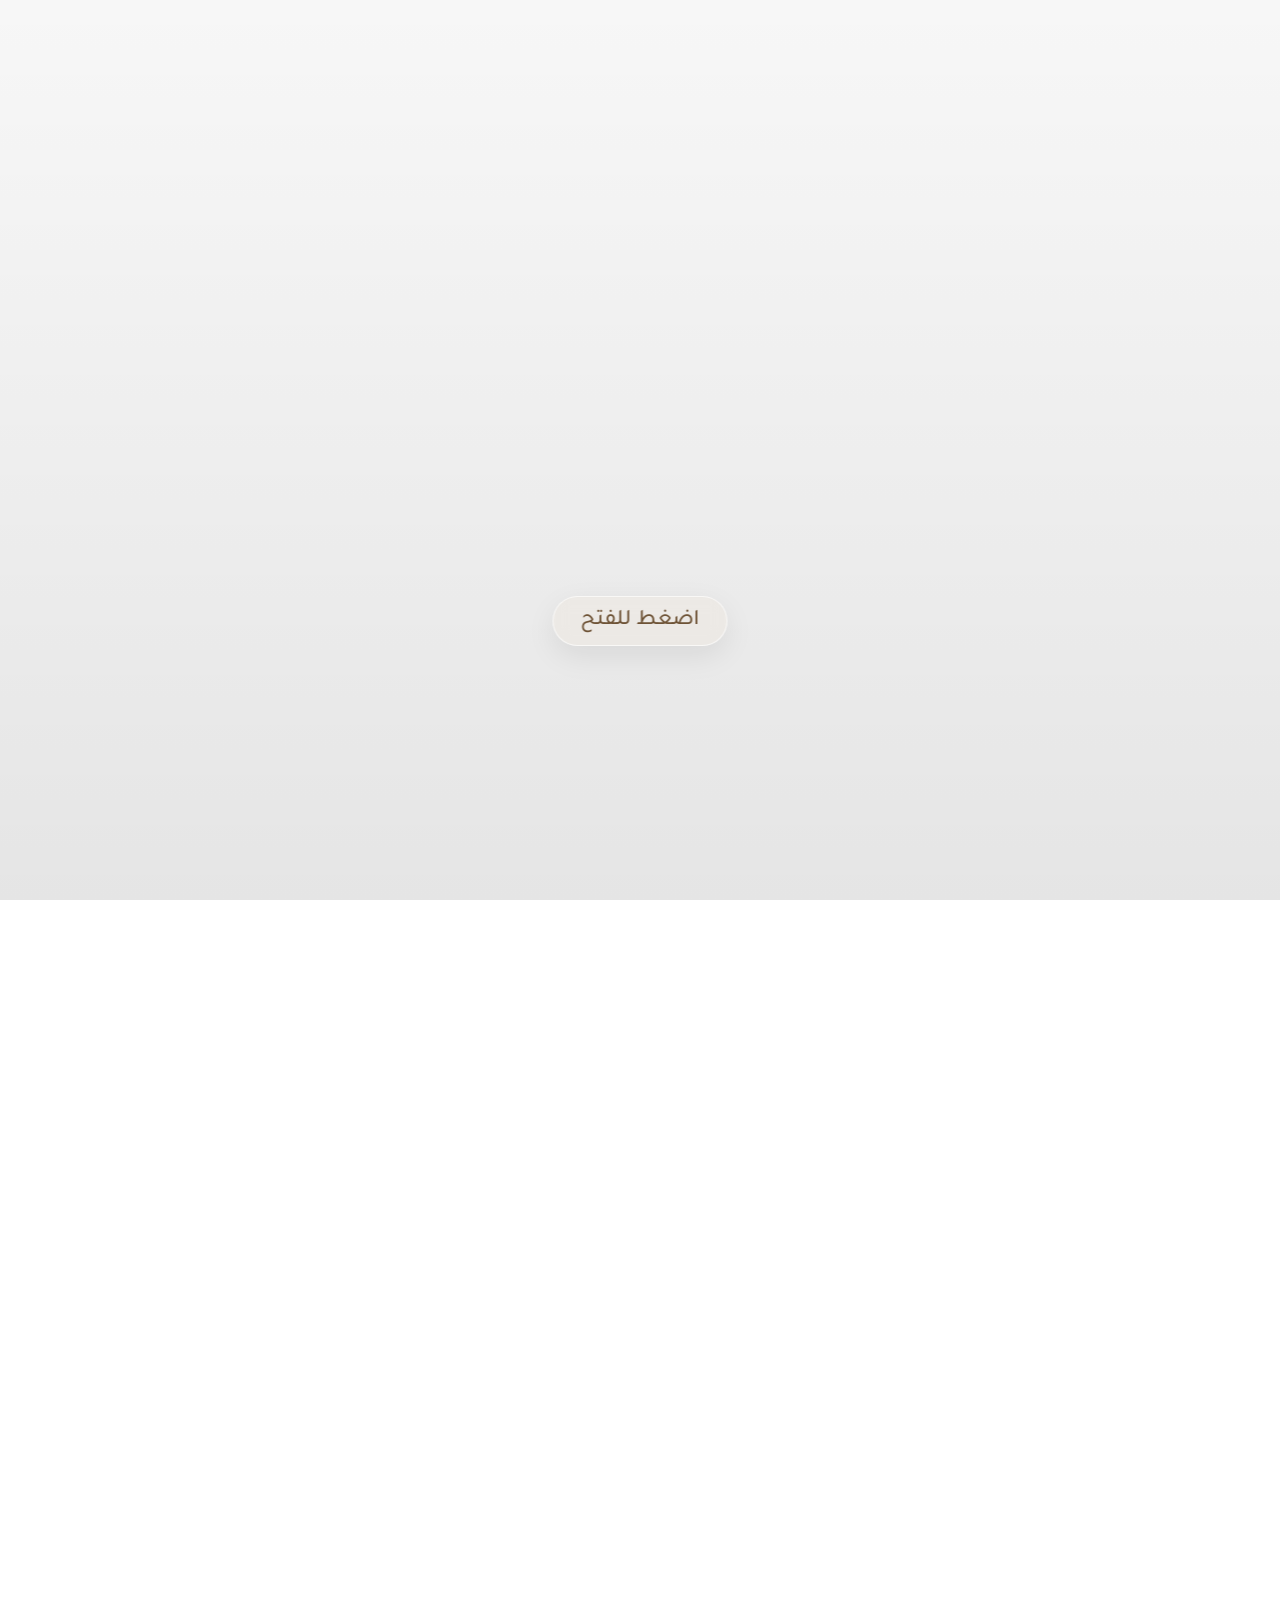
==== commit da97861d: "Update index.html" ====
--- a/index.html
+++ b/index.html
@@ -1,308 +1,2248 @@
 <!DOCTYPE html>
 <html lang="ar" dir="rtl">
+
 <head>
   <meta charset="UTF-8">
-  <meta name="viewport" content="width=device-width, initial-scale=1, viewport-fit=cover">
-  <meta name="theme-color" content="#ffffff">
-  <meta name="description" content="دعوة زفاف محمد وميرنا — 7 أكتوبر 2026 — الساعة 8:00 مساءً">
-
-  <meta property="og:title" content="محمد & ميرنا | Special Invitation">
-  <meta property="og:description" content="07 / 10 / 2026 — 8:00 PM">
-  <meta property="og:image" content="https://our-wedding-invitation-livid.vercel.app/assets/og-image.png">
-  <meta property="og:image:secure_url" content="https://our-wedding-invitation-livid.vercel.app/assets/og-image.png">
-  <meta property="og:image:type" content="image/png">
-  <meta property="og:image:width" content="1200">
-  <meta property="og:image:height" content="630">
-  <meta property="og:type" content="website">
-  <meta property="og:url" content="https://our-wedding-invitation-livid.vercel.app/">
-  <meta property="og:locale" content="ar_AR">
-
-  <meta name="twitter:card" content="summary_large_image">
-  <meta name="twitter:title" content="محمد & ميرنا | Special Invitation">
-  <meta name="twitter:description" content="07 / 10 / 2026 — 8:00 PM">
-  <meta name="twitter:image" content="https://our-wedding-invitation-livid.vercel.app/assets/og-image.png">
-
-  <title>محمد & ميرنا | 7 أكتوبر 2026</title>
-
-  <link rel="preconnect" href="https://fonts.googleapis.com">
-  <link rel="preconnect" href="https://fonts.gstatic.com" crossorigin>
-  <link href="https://fonts.googleapis.com/css2?family=Playfair+Display:wght@400;500&family=Tajawal:wght@300;400;500;600;700&display=swap" rel="stylesheet">
+
+  <meta
+    name="viewport"
+    content="width=device-width, initial-scale=1, viewport-fit=cover"
+  >
+
+  <meta
+    name="theme-color"
+    content="#ffffff"
+  >
+
+  <meta
+    name="description"
+    content="دعوة زفاف محمد وميرنا — 7 أكتوبر 2026 — الساعة 8:00 مساءً"
+  >
+
+  <!-- =========================
+       OPEN GRAPH
+  ========================== -->
+
+  <meta
+    property="og:title"
+    content="محمد & ميرنا | Special Invitation"
+  >
+
+  <meta
+    property="og:description"
+    content="07 / 10 / 2026 — 8:00 PM"
+  >
+
+  <meta
+    property="og:image"
+    content="https://our-wedding-invitation-livid.vercel.app/assets/og-image.png"
+  >
+
+  <meta
+    property="og:image:secure_url"
+    content="https://our-wedding-invitation-livid.vercel.app/assets/og-image.png"
+  >
+
+  <meta
+    property="og:image:type"
+    content="image/png"
+  >
+
+  <meta
+    property="og:image:width"
+    content="1200"
+  >
+
+  <meta
+    property="og:image:height"
+    content="630"
+  >
+
+  <meta
+    property="og:type"
+    content="website"
+  >
+
+  <meta
+    property="og:url"
+    content="https://our-wedding-invitation-livid.vercel.app/"
+  >
+
+  <meta
+    property="og:locale"
+    content="ar_AR"
+  >
+
+
+  <!-- =========================
+       TWITTER / X
+  ========================== -->
+
+  <meta
+    name="twitter:card"
+    content="summary_large_image"
+  >
+
+  <meta
+    name="twitter:title"
+    content="محمد & ميرنا | Special Invitation"
+  >
+
+  <meta
+    name="twitter:description"
+    content="07 / 10 / 2026 — 8:00 PM"
+  >
+
+  <meta
+    name="twitter:image"
+    content="https://our-wedding-invitation-livid.vercel.app/assets/og-image.png"
+  >
+
+
+  <title>
+    محمد & ميرنا | 7 أكتوبر 2026
+  </title>
+
+
+  <!-- =========================
+       GOOGLE FONTS
+  ========================== -->
+
+  <link
+    rel="preconnect"
+    href="https://fonts.googleapis.com"
+  >
+
+  <link
+    rel="preconnect"
+    href="https://fonts.gstatic.com"
+    crossorigin
+  >
+
+  <link
+    href="https://fonts.googleapis.com/css2?family=Playfair+Display:wght@400;500&family=Tajawal:wght@300;400;500;600;700&display=swap"
+    rel="stylesheet"
+  >
+
+
+  <!-- =========================
+       ALL CSS
+  ========================== -->
 
   <style>
-    :root{--paper:#eee5da;--ink:#40362f;--muted:#76685d;--gold:#a48b70;--dark:#3e352e}
-    *{box-sizing:border-box}html{scroll-behavior:smooth}body{margin:0;background:#fff;color:var(--ink);font-family:"Tajawal",sans-serif;-webkit-font-smoothing:antialiased;overflow-x:hidden}body.locked{overflow:hidden}button,a{font:inherit}
-    .floral-frame{position:fixed;inset:0;z-index:9990;pointer-events:none;background:url("assets/floral-frame.svg") center/100% 100% no-repeat;transform:translate3d(0,0,0);transition:transform .25s ease-out}
-    .opening{position:fixed;inset:0;z-index:10000;background:#fff;overflow:hidden;opacity:1;visibility:visible;transition:opacity .8s ease,visibility .8s ease}.opening::after{content:"";position:absolute;inset:0;z-index:4;background:#fff;opacity:0;pointer-events:none;transition:opacity .8s ease}.opening.closing::after{opacity:1}.opening.hidden{opacity:0;visibility:hidden;pointer-events:none}
-    .opening-video{position:absolute;inset:0;width:100%;height:100%;object-fit:cover;object-position:center;display:block;background:#fff}.opening-shade{position:absolute;inset:0;z-index:1;background:linear-gradient(180deg,rgba(0,0,0,.03),rgba(0,0,0,.10));pointer-events:none}
-    .open-btn{position:absolute;z-index:5;left:50%;top:69%;transform:translate(-50%,-50%);border:1px solid rgba(255,255,255,.60);background:rgba(238,231,221,.42);color:#6e5336;padding:11px 27px;border-radius:30px;font-size:22px;font-weight:500;cursor:pointer;backdrop-filter:blur(8px);box-shadow:0 10px 30px rgba(0,0,0,.08);transition:opacity .3s ease,transform .3s ease,background .3s ease}.open-btn:hover{background:rgba(255,255,255,.68)}.opening.closing .open-btn{opacity:0}.video-error{position:absolute;z-index:6;left:50%;bottom:12%;transform:translateX(-50%);margin:0;background:rgba(255,255,255,.94);padding:10px 18px;border-radius:30px;color:#5b4939;font-size:14px}
-    #invitation{opacity:0;transform:translateY(18px);transition:opacity 1s ease .1s,transform 1s ease .1s}#invitation.visible{opacity:1;transform:none}
-    .hero{min-height:100svh;position:relative;display:grid;place-items:center;overflow:hidden;background:#44382f}.hero-image{position:absolute;inset:0;background:url("assets/mohamed-mirna-vespa.jpeg") center/cover no-repeat;transform:scale(1.015)}.hero-overlay{position:absolute;inset:0;background:linear-gradient(180deg,rgba(22,16,12,.18),rgba(22,16,12,.52))}.hero-content{position:relative;z-index:2;color:#fff;text-align:center;padding:40px 26px}.eyebrow{font-family:"Playfair Display",serif;font-size:18px;font-style:italic;margin:0 0 42px;opacity:.90}.hero-arabic{font-size:18px;margin:0;opacity:.95}.hero h1{font-family:"Tajawal",sans-serif;font-weight:400;font-size:clamp(46px,12vw,78px);margin:18px 0 10px;display:flex;gap:13px;justify-content:center;align-items:center;direction:ltr;text-shadow:0 3px 20px rgba(0,0,0,.2)}.hero h1 b{font-family:"Playfair Display",serif;font-size:.58em;font-weight:400;opacity:.9}.hero-date{font-family:"Playfair Display",serif;font-size:23px;letter-spacing:5px;margin:0}.hero-scroll{width:48px;height:48px;border:1px solid rgba(255,255,255,.6);border-radius:50%;display:grid;place-items:center;margin:42px auto 0;font-size:24px}.music-control{position:absolute;z-index:5;left:24px;bottom:25px;border:1px solid rgba(255,255,255,.45);background:rgba(30,24,20,.28);color:#fff;border-radius:30px;padding:10px 15px;display:flex;align-items:center;gap:7px;cursor:pointer;backdrop-filter:blur(8px)}.music-icon{font-size:19px}.music-control span:last-child{font-size:12px}
-    .paper{position:relative;overflow:hidden;background:radial-gradient(circle at 12% 10%,rgba(255,255,255,.68),transparent 28%),radial-gradient(circle at 90% 70%,rgba(175,145,112,.13),transparent 28%),var(--paper);padding:72px 22px;text-align:center}.ornament{color:var(--gold);letter-spacing:7px;margin-bottom:20px}.kicker{font-size:18px;color:var(--muted);margin:0 0 20px}.paper h2{font-weight:400}.intro h2{font-size:24px;line-height:2.1;margin:0 auto 18px;max-width:760px}.lead{font-size:18px;line-height:2.1;color:#65574d}
-    .countdown{display:grid;grid-template-columns:repeat(4,1fr);gap:9px;max-width:560px;margin:44px auto 0}.countdown div{border:1px solid rgba(100,80,62,.18);border-radius:70px 70px 0 0;padding:22px 4px 17px;background:rgba(255,255,255,.08)}.countdown strong{display:block;font-family:"Playfair Display",serif;font-size:38px;font-weight:400}.countdown span{font-size:13px;color:var(--muted)}
-    .details{padding-top:26px}.detail-grid{display:grid;grid-template-columns:repeat(3,1fr);max-width:720px;margin:30px auto 0}.detail-item{padding:15px 20px;display:flex;flex-direction:column;align-items:center;gap:7px;border-left:1px solid rgba(90,70,55,.15)}.detail-item:last-child{border-left:0}.detail-item img{width:54px;height:54px;object-fit:contain;filter:sepia(25%) saturate(60%) opacity(.78);margin-bottom:5px}.detail-item small{color:var(--muted);font-size:14px}.detail-item b{font-weight:500;font-size:17px;line-height:1.65}.detail-item em{font-style:normal;color:var(--muted);font-size:13px}
-    .venue-section{background:#b6a694;padding:68px 22px;position:relative;overflow:hidden}.venue-grid{max-width:1100px;margin:0 auto;display:grid;grid-template-columns:minmax(0,1.15fr) minmax(320px,.85fr);gap:24px;align-items:stretch;direction:ltr}.map-wrap{min-height:420px;overflow:hidden;box-shadow:0 20px 55px rgba(45,35,27,.2);background:#d9d0c7}.map-wrap iframe{width:100%;height:100%;min-height:420px;border:0;display:block}.venue-card{direction:rtl;background:rgba(247,238,228,.95);padding:45px 38px;display:flex;flex-direction:column;justify-content:center;text-align:right;box-shadow:0 20px 55px rgba(45,35,27,.16)}.venue-card h2{font-family:"Playfair Display",serif;font-size:30px;font-weight:400;margin:0 0 8px}.venue-card p{color:var(--muted);font-size:16px}.venue-card a{display:inline-block;align-self:flex-start;border:1px solid #85705b;border-radius:30px;padding:11px 19px;color:var(--ink);text-decoration:none;font-size:14px;margin-top:10px}
-    .calendar-section h2{margin:0 0 12px;font-size:clamp(24px,4vw,34px);font-weight:500}.calendar-section>p:not(.kicker):not(.calendar-note){line-height:2;margin:0 0 22px}.button{border:0;background:#665343;color:#fff;border-radius:30px;padding:13px 30px;margin-top:12px;cursor:pointer;transition:transform .2s ease,background .2s ease}.button:hover{background:#584638;transform:translateY(-1px)}.calendar-note{font-size:12px;opacity:.65;margin-top:12px}
-    .footer{background:linear-gradient(135deg,#2c2723,#58493d);color:#f4e9dc;text-align:center;padding:78px 20px}.footer p{font-size:24px;margin:0 0 12px}.footer small{font-family:"Playfair Display",serif;letter-spacing:3px;font-size:10px}
-    @media (max-width:720px){.floral-frame{background-size:cover;background-position:center}.open-btn{top:69%;font-size:20px}.hero{min-height:680px}.hero h1{font-size:clamp(44px,12vw,66px)}.intro h2{font-size:20px}.lead{font-size:16px}.countdown{gap:6px}.countdown strong{font-size:29px}.countdown div{padding:18px 3px 14px}.detail-grid{grid-template-columns:1fr;gap:0}.detail-item{border-left:0;border-bottom:1px solid rgba(90,70,55,.12);padding:19px}.detail-item:last-child{border-bottom:0}.venue-section{padding:45px 14px}.venue-grid{grid-template-columns:1fr;gap:14px;direction:rtl}.venue-card{order:1;padding:34px 27px}.map-wrap{order:2;min-height:300px}.map-wrap iframe{min-height:300px}.music-control{left:16px;bottom:18px;padding:9px 12px}.music-control span:last-child{font-size:11px}}
+
+    :root{
+      --paper:#eee5da;
+      --ink:#40362f;
+      --muted:#76685d;
+      --gold:#a48b70;
+    }
+
+    *{
+      box-sizing:border-box;
+    }
+
+    html{
+      scroll-behavior:smooth;
+    }
+
+    body{
+      margin:0;
+      background:#fff;
+      color:var(--ink);
+      font-family:"Tajawal","Noto Sans Arabic",sans-serif;
+      -webkit-font-smoothing:antialiased;
+      overflow-x:hidden;
+    }
+
+    body.locked{
+      overflow:hidden;
+    }
+
+    button,
+    a{
+      font:inherit;
+    }
+
+
+    /* =========================
+       BLOOMING FLOWERS
+    ========================== */
+
+    .floral-frame{
+      position:fixed;
+      inset:0;
+      z-index:9990;
+      pointer-events:none;
+
+      background:
+        url("assets/floral-frame.svg")
+        center center /
+        100% 100%
+        no-repeat;
+
+      transform:translate3d(0,0,0);
+
+      transition:
+        transform .25s ease-out;
+    }
+
+
+    /* =========================
+       OPENING
+    ========================== */
+
+    .opening{
+      position:fixed;
+      inset:0;
+      z-index:10000;
+
+      background:#fff;
+
+      overflow:hidden;
+
+      opacity:1;
+      visibility:visible;
+
+      transition:
+        opacity .8s ease,
+        visibility .8s ease;
+    }
+
+    .opening::after{
+      content:"";
+
+      position:absolute;
+      inset:0;
+
+      z-index:4;
+
+      background:#fff;
+
+      opacity:0;
+
+      pointer-events:none;
+
+      transition:
+        opacity .8s ease;
+    }
+
+    .opening.closing::after{
+      opacity:1;
+    }
+
+    .opening.hidden{
+      opacity:0;
+      visibility:hidden;
+      pointer-events:none;
+    }
+
+    .opening-video{
+      position:absolute;
+      inset:0;
+
+      width:100%;
+      height:100%;
+
+      object-fit:cover;
+      object-position:center;
+
+      display:block;
+
+      background:#fff;
+    }
+
+    .opening-shade{
+      position:absolute;
+      inset:0;
+      z-index:1;
+
+      background:
+        linear-gradient(
+          180deg,
+          rgba(0,0,0,.03),
+          rgba(0,0,0,.10)
+        );
+
+      pointer-events:none;
+    }
+
+    .open-btn{
+      position:absolute;
+      z-index:5;
+
+      left:50%;
+      top:69%;
+
+      transform:translate(-50%,-50%);
+
+      border:1px solid rgba(255,255,255,.65);
+
+      background:rgba(238,231,221,.42);
+
+      color:#6e5336;
+
+      padding:11px 27px;
+
+      border-radius:30px;
+
+      font-size:22px;
+      font-weight:500;
+
+      cursor:pointer;
+
+      backdrop-filter:blur(8px);
+
+      box-shadow:
+        0 10px 30px rgba(0,0,0,.08);
+
+      transition:
+        opacity .3s ease,
+        transform .3s ease,
+        background .3s ease;
+    }
+
+    .open-btn:hover{
+      background:rgba(255,255,255,.68);
+    }
+
+    .opening.closing .open-btn{
+      opacity:0;
+    }
+
+    .video-error{
+      position:absolute;
+      z-index:6;
+
+      left:50%;
+      bottom:12%;
+
+      transform:translateX(-50%);
+
+      margin:0;
+
+      background:rgba(255,255,255,.94);
+
+      padding:10px 18px;
+
+      border-radius:30px;
+
+      color:#5b4939;
+
+      font-size:14px;
+    }
+
+
+    /* =========================
+       INVITATION
+    ========================== */
+
+    #invitation{
+      opacity:0;
+      transform:translateY(18px);
+
+      transition:
+        opacity 1s ease .1s,
+        transform 1s ease .1s;
+    }
+
+    #invitation.visible{
+      opacity:1;
+      transform:none;
+    }
+
+
+    /* =========================
+       HERO
+    ========================== */
+
+    .hero{
+      min-height:100svh;
+
+      position:relative;
+
+      display:grid;
+      place-items:center;
+
+      overflow:hidden;
+
+      background:#44382f;
+    }
+
+    .hero-image{
+      position:absolute;
+      inset:0;
+
+      background:
+        url("assets/mohamed-mirna-vespa.jpeg")
+        center center /
+        cover
+        no-repeat;
+
+      transform:scale(1.015);
+    }
+
+    .hero-overlay{
+      position:absolute;
+      inset:0;
+
+      background:
+        linear-gradient(
+          180deg,
+          rgba(22,16,12,.18),
+          rgba(22,16,12,.52)
+        );
+    }
+
+    .hero-content{
+      position:relative;
+      z-index:2;
+
+      color:#fff;
+
+      text-align:center;
+
+      padding:40px 26px;
+    }
+
+    .eyebrow{
+      font-family:"Playfair Display",serif;
+
+      font-size:18px;
+      font-style:italic;
+
+      margin:
+        0 0 42px;
+
+      opacity:.9;
+    }
+
+    .hero-arabic{
+      font-size:18px;
+
+      margin:0;
+
+      opacity:.95;
+    }
+
+    /*
+      مهم:
+      direction:ltr + row
+      عشان محمد يفضل أول اسم بصريًا
+    */
+
+    .hero h1{
+      direction:ltr;
+
+      display:flex;
+
+      flex-direction:row;
+
+      justify-content:center;
+
+      align-items:center;
+
+      gap:13px;
+
+      font-family:"Tajawal","Noto Sans Arabic",sans-serif;
+
+      font-weight:400;
+
+      font-size:
+        clamp(
+          46px,
+          12vw,
+          78px
+        );
+
+      margin:
+        18px
+        0
+        10px;
+
+      text-shadow:
+        0 3px 20px rgba(0,0,0,.2);
+    }
+
+    .hero h1 span{
+      direction:rtl;
+
+      unicode-bidi:plaintext;
+    }
+
+    .hero h1 b{
+      direction:ltr;
+
+      font-family:"Playfair Display",serif;
+
+      font-size:.58em;
+
+      font-weight:400;
+
+      opacity:.9;
+    }
+
+    .hero-date{
+      font-family:"Playfair Display",serif;
+
+      font-size:23px;
+
+      letter-spacing:5px;
+
+      margin:0;
+    }
+
+    .hero-scroll{
+      width:48px;
+      height:48px;
+
+      border:
+        1px
+        solid
+        rgba(255,255,255,.6);
+
+      border-radius:50%;
+
+      display:grid;
+      place-items:center;
+
+      margin:
+        42px
+        auto
+        0;
+
+      font-size:24px;
+    }
+
+    .music-control{
+      position:absolute;
+      z-index:5;
+
+      left:24px;
+      bottom:25px;
+
+      border:
+        1px
+        solid
+        rgba(255,255,255,.45);
+
+      background:
+        rgba(30,24,20,.28);
+
+      color:#fff;
+
+      border-radius:30px;
+
+      padding:
+        10px
+        15px;
+
+      display:flex;
+
+      align-items:center;
+
+      gap:7px;
+
+      cursor:pointer;
+
+      backdrop-filter:blur(8px);
+    }
+
+    .music-icon{
+      font-size:19px;
+    }
+
+    .music-control span:last-child{
+      font-size:12px;
+    }
+
+
+    /* =========================
+       PAPER
+    ========================== */
+
+    .paper{
+      position:relative;
+
+      overflow:hidden;
+
+      background:
+        radial-gradient(
+          circle at 12% 10%,
+          rgba(255,255,255,.68),
+          transparent 28%
+        ),
+        radial-gradient(
+          circle at 90% 70%,
+          rgba(175,145,112,.13),
+          transparent 28%
+        ),
+        var(--paper);
+
+      padding:
+        72px
+        22px;
+
+      text-align:center;
+    }
+
+    .ornament{
+      color:var(--gold);
+
+      letter-spacing:7px;
+
+      margin-bottom:20px;
+    }
+
+    .kicker{
+      font-size:18px;
+
+      color:var(--muted);
+
+      margin:
+        0
+        0
+        20px;
+    }
+
+    .paper h2{
+      font-weight:400;
+    }
+
+    .intro h2{
+      font-size:24px;
+
+      line-height:2.1;
+
+      margin:
+        0
+        auto
+        18px;
+
+      max-width:760px;
+    }
+
+    .lead{
+      font-size:18px;
+
+      line-height:2.1;
+
+      color:#65574d;
+    }
+
+
+    /* =========================
+       COUNTDOWN
+    ========================== */
+
+    .countdown{
+      display:grid;
+
+      grid-template-columns:
+        repeat(4,1fr);
+
+      gap:9px;
+
+      max-width:560px;
+
+      margin:
+        44px
+        auto
+        0;
+    }
+
+    .countdown div{
+      border:
+        1px
+        solid
+        rgba(100,80,62,.18);
+
+      border-radius:
+        70px
+        70px
+        0
+        0;
+
+      padding:
+        22px
+        4px
+        17px;
+
+      background:
+        rgba(255,255,255,.08);
+    }
+
+    .countdown strong{
+      display:block;
+
+      font-family:"Playfair Display",serif;
+
+      font-size:38px;
+
+      font-weight:400;
+    }
+
+    .countdown span{
+      font-size:13px;
+
+      color:var(--muted);
+    }
+
+
+    /* =========================
+       DETAILS
+    ========================== */
+
+    .details{
+      padding-top:26px;
+    }
+
+    .detail-grid{
+      display:grid;
+
+      grid-template-columns:
+        repeat(3,1fr);
+
+      max-width:720px;
+
+      margin:
+        30px
+        auto
+        0;
+    }
+
+    .detail-item{
+      padding:
+        15px
+        20px;
+
+      display:flex;
+
+      flex-direction:column;
+
+      align-items:center;
+
+      gap:7px;
+
+      border-left:
+        1px
+        solid
+        rgba(90,70,55,.15);
+    }
+
+    .detail-item:last-child{
+      border-left:0;
+    }
+
+    .detail-item img{
+      width:54px;
+      height:54px;
+
+      object-fit:contain;
+
+      filter:
+        sepia(25%)
+        saturate(60%)
+        opacity(.78);
+
+      margin-bottom:5px;
+    }
+
+    .detail-item small{
+      color:var(--muted);
+
+      font-size:14px;
+    }
+
+    .detail-item b{
+      font-weight:500;
+
+      font-size:17px;
+
+      line-height:1.65;
+    }
+
+    .detail-item em{
+      font-style:normal;
+
+      color:var(--muted);
+
+      font-size:13px;
+    }
+
+
+    /* =========================
+       VENUE
+    ========================== */
+
+    .venue-section{
+      background:#b6a694;
+
+      padding:
+        68px
+        22px;
+
+      position:relative;
+
+      overflow:hidden;
+    }
+
+    .venue-grid{
+      max-width:1100px;
+
+      margin:
+        0
+        auto;
+
+      display:grid;
+
+      grid-template-columns:
+        minmax(0,1.15fr)
+        minmax(320px,.85fr);
+
+      gap:24px;
+
+      align-items:stretch;
+
+      direction:ltr;
+    }
+
+    .map-wrap{
+      min-height:420px;
+
+      overflow:hidden;
+
+      box-shadow:
+        0
+        20px
+        55px
+        rgba(45,35,27,.2);
+
+      background:#d9d0c7;
+    }
+
+    .map-wrap iframe{
+      width:100%;
+      height:100%;
+
+      min-height:420px;
+
+      border:0;
+
+      display:block;
+    }
+
+    .venue-card{
+      direction:rtl;
+
+      background:
+        rgba(247,238,228,.95);
+
+      padding:
+        45px
+        38px;
+
+      display:flex;
+
+      flex-direction:column;
+
+      justify-content:center;
+
+      text-align:right;
+
+      box-shadow:
+        0
+        20px
+        55px
+        rgba(45,35,27,.16);
+    }
+
+    .venue-card h2{
+      font-family:"Playfair Display",serif;
+
+      font-size:30px;
+
+      font-weight:400;
+
+      margin:
+        0
+        0
+        8px;
+    }
+
+    .venue-card p{
+      color:var(--muted);
+
+      font-size:16px;
+    }
+
+    .venue-card a{
+      display:inline-block;
+
+      align-self:flex-start;
+
+      border:
+        1px
+        solid
+        #85705b;
+
+      border-radius:30px;
+
+      padding:
+        11px
+        19px;
+
+      color:var(--ink);
+
+      text-decoration:none;
+
+      font-size:14px;
+
+      margin-top:10px;
+    }
+
+
+    /* =========================
+       CALENDAR
+    ========================== */
+
+    .calendar-section h2{
+      margin:
+        0
+        0
+        12px;
+
+      font-size:
+        clamp(
+          24px,
+          4vw,
+          34px
+        );
+
+      font-weight:500;
+    }
+
+    .calendar-section > p:not(.kicker):not(.calendar-note){
+      line-height:2;
+
+      margin:
+        0
+        0
+        22px;
+    }
+
+    .button{
+      border:0;
+
+      background:#665343;
+
+      color:#fff;
+
+      border-radius:30px;
+
+      padding:
+        13px
+        30px;
+
+      margin-top:12px;
+
+      cursor:pointer;
+
+      transition:
+        transform .2s ease,
+        background .2s ease;
+    }
+
+    .button:hover{
+      background:#584638;
+
+      transform:translateY(-1px);
+    }
+
+    .calendar-note{
+      font-size:12px;
+
+      opacity:.65;
+
+      margin-top:12px;
+    }
+
+
+    /* =========================
+       FOOTER
+    ========================== */
+
+    .footer{
+      background:
+        linear-gradient(
+          135deg,
+          #2c2723,
+          #58493d
+        );
+
+      color:#f4e9dc;
+
+      text-align:center;
+
+      padding:
+        78px
+        20px;
+    }
+
+    .footer p{
+      font-size:24px;
+
+      margin:
+        0
+        0
+        12px;
+    }
+
+    .footer small{
+      font-family:"Playfair Display",serif;
+
+      letter-spacing:3px;
+
+      font-size:10px;
+    }
+
+
+    /* =========================
+       MOBILE
+    ========================== */
+
+    @media (max-width:720px){
+
+      .floral-frame{
+        background-size:cover;
+        background-position:center;
+      }
+
+      .open-btn{
+        top:69%;
+        font-size:20px;
+      }
+
+      .hero{
+        min-height:680px;
+      }
+
+      .hero h1{
+        font-size:
+          clamp(
+            44px,
+            12vw,
+            66px
+          );
+      }
+
+      .intro h2{
+        font-size:20px;
+      }
+
+      .lead{
+        font-size:16px;
+      }
+
+      .countdown{
+        gap:6px;
+      }
+
+      .countdown strong{
+        font-size:29px;
+      }
+
+      .countdown div{
+        padding:
+          18px
+          3px
+          14px;
+      }
+
+      .detail-grid{
+        grid-template-columns:1fr;
+        gap:0;
+      }
+
+      .detail-item{
+        border-left:0;
+
+        border-bottom:
+          1px
+          solid
+          rgba(90,70,55,.12);
+
+        padding:19px;
+      }
+
+      .detail-item:last-child{
+        border-bottom:0;
+      }
+
+      .venue-section{
+        padding:
+          45px
+          14px;
+      }
+
+      .venue-grid{
+        grid-template-columns:1fr;
+
+        gap:14px;
+
+        direction:rtl;
+      }
+
+      .venue-card{
+        order:1;
+
+        padding:
+          34px
+          27px;
+      }
+
+      .map-wrap{
+        order:2;
+
+        min-height:300px;
+      }
+
+      .map-wrap iframe{
+        min-height:300px;
+      }
+
+      .music-control{
+        left:16px;
+        bottom:18px;
+
+        padding:
+          9px
+          12px;
+      }
+
+      .music-control span:last-child{
+        font-size:11px;
+      }
+
+    }
+
   </style>
+
 </head>
+
+
 <body class="locked">
-<div class="floral-frame" aria-hidden="true"></div>
-
-<section class="opening" id="opening" aria-label="فتح دعوة الزفاف">
-  <video id="openingVideo" class="opening-video" playsinline webkit-playsinline muted preload="auto" src="assets/opening.mp4">
-    متصفحك لا يدعم تشغيل الفيديو.
-  </video>
-  <div class="opening-shade" aria-hidden="true"></div>
-  <button type="button" id="openBtn" class="open-btn">اضغط للفتح</button>
-  <p id="videoError" class="video-error" hidden>تعذر تحميل فيديو الافتتاح.</p>
-</section>
-
-<main id="invitation" aria-hidden="true">
-  <section class="hero">
-    <div class="hero-image"></div>
-    <div class="hero-overlay"></div>
-    <button type="button" id="musicControl" class="music-control" aria-label="تشغيل أو إيقاف الموسيقى">
-      <span class="music-icon">♫</span>
-      <span id="musicLabel">إيقاف الموسيقى</span>
+
+
+  <!-- =========================
+       FLOWER FRAME
+  ========================== -->
+
+  <div
+    class="floral-frame"
+    aria-hidden="true"
+  ></div>
+
+
+  <!-- =========================
+       OPENING SCREEN
+  ========================== -->
+
+  <section
+    class="opening"
+    id="opening"
+    aria-label="فتح دعوة الزفاف"
+  >
+
+    <video
+      id="openingVideo"
+      class="opening-video"
+      playsinline
+      webkit-playsinline
+      muted
+      preload="auto"
+    >
+
+      <source
+        src="assets/opening.mp4"
+        type="video/mp4"
+      >
+
+      متصفحك لا يدعم تشغيل الفيديو.
+
+    </video>
+
+
+    <div
+      class="opening-shade"
+      aria-hidden="true"
+    ></div>
+
+
+    <button
+      type="button"
+      id="openBtn"
+      class="open-btn"
+    >
+      اضغط للفتح
     </button>
-    <div class="hero-content">
-      <p class="eyebrow">A new chapter begins…</p>
-      <p class="hero-arabic">وبدأت بيننا حكاية عمر ..</p>
-      <h1><span>محمد</span><b>&amp;</b><span>ميرنا</span></h1>
-      <p class="hero-date">07 . 10 . 2026</p>
-      <div class="hero-scroll" aria-hidden="true">↓</div>
-    </div>
+
+
+    <p
+      id="videoError"
+      class="video-error"
+      hidden
+    >
+      تعذر تحميل فيديو الافتتاح.
+    </p>
+
   </section>
 
-  <section class="paper intro">
-    <div class="ornament">— ♥ —</div>
-    <p class="kicker">بسم الله الرحمن الرحيم</p>
-    <h2>﴿ وَمِنْ كُلِّ شَيْءٍ خَلَقْنَا زَوْجَيْنِ لَعَلَّكُمْ تَذَكَّرُونَ ﴾</h2>
-    <p class="lead">يسعدنا ويشرفنا دعوتكم لحضور حفل زفافنا<br>ومشاركتنا هذه اللحظة المميزة في حياتنا</p>
-    <div class="countdown" aria-label="العد التنازلي للزفاف">
-      <div><strong id="days">00</strong><span>يوم</span></div>
-      <div><strong id="hours">00</strong><span>ساعة</span></div>
-      <div><strong id="minutes">00</strong><span>دقيقة</span></div>
-      <div><strong id="seconds">00</strong><span>ثانية</span></div>
-    </div>
-  </section>
-
-  <section class="paper details">
-    <div class="ornament">— ♥ —</div>
-    <p class="kicker">في انتظاركم ..</p>
-    <div class="detail-grid">
-      <article class="detail-item"><img src="assets/calendar.png" alt="التاريخ"><small>التاريخ</small><b>الأربعاء<br>7 أكتوبر 2026</b></article>
-      <article class="detail-item"><img src="assets/clock.png" alt="الساعة"><small>الساعة</small><b>8:00 مساءً</b></article>
-      <article class="detail-item"><img src="assets/gps.png" alt="الموقع"><small>المكان</small><b>الزقازيق</b><em>مصر - الشرقية</em></article>
-    </div>
-  </section>
-
-  <section class="venue-section">
-    <div class="venue-grid">
-      <div class="map-wrap"><iframe title="موقع حفل الزفاف في الزقازيق" src="https://www.google.com/maps?q=مصر%20-%20الشرقية%20-%20الزقازيق%20-%20نازلة%20كوبري%20الاحرار&output=embed" loading="lazy" referrerpolicy="no-referrer-when-downgrade"></iframe></div>
-      <div class="venue-card">
-        <p class="kicker">موقع الحفل</p>
-        <h2>الزقازيق</h2>
-        <p>مصر - الشرقية - الزقازيق<br>نازلة كوبري الأحرار</p>
-        <a href="https://www.google.com/maps/search/?api=1&query=مصر%20-%20الشرقية%20-%20الزقازيق%20-%20نازلة%20كوبري%20الاحرار" target="_blank" rel="noopener noreferrer">⌖ عرض الموقع على الخريطة</a>
+
+  <!-- =========================
+       MAIN INVITATION
+  ========================== -->
+
+  <main
+    id="invitation"
+    aria-hidden="true"
+  >
+
+
+    <!-- =========================
+         HERO
+    ========================== -->
+
+    <section class="hero">
+
+      <div class="hero-image"></div>
+
+      <div class="hero-overlay"></div>
+
+
+      <button
+        type="button"
+        id="musicControl"
+        class="music-control"
+        aria-label="تشغيل أو إيقاف الموسيقى"
+      >
+
+        <span class="music-icon">
+          ♫
+        </span>
+
+        <span id="musicLabel">
+          إيقاف الموسيقى
+        </span>
+
+      </button>
+
+
+      <div class="hero-content">
+
+        <p class="eyebrow">
+          A new chapter begins…
+        </p>
+
+
+        <p class="hero-arabic">
+          وبدأت بينا حكاية عمر ..
+        </p>
+
+
+        <!-- محمد أولًا -->
+        <h1>
+
+          <span dir="rtl">
+            محمد
+          </span>
+
+          <b dir="ltr">
+            &amp;
+          </b>
+
+          <span dir="rtl">
+            ميرنا
+          </span>
+
+        </h1>
+
+
+        <p class="hero-date">
+          07 . 10 . 2026
+        </p>
+
+
+        <div
+          class="hero-scroll"
+          aria-hidden="true"
+        >
+          ↓
+        </div>
+
       </div>
-    </div>
-  </section>
-
-  <section class="paper calendar-section">
-    <div class="ornament">— ♥ —</div>
-    <p class="kicker">موعدنا ليلة العمر</p>
-    <h2>ننتظركم لنحتفل سويًا</h2>
-    <p>الأربعاء 7 أكتوبر 2026<br>الساعة 8:00 مساءً<br>مصر - الشرقية - الزقازيق<br>نازلة كوبري الأحرار</p>
-    <button type="button" id="calendarButton" class="button">أضف الموعد إلى التقويم</button>
-    <p class="calendar-note">سيتم فتح Google Calendar أو تنزيل ملف الموعد حسب الجهاز.</p>
-  </section>
-
-  <footer class="footer">
-    <p>نلتقي لنصنع ذكرى أجمل ..</p>
-    <small>THANK YOU FOR BEING A PART OF OUR STORY</small>
-    <div class="ornament">— ♥ —</div>
-  </footer>
-</main>
-
-<audio id="weddingAudio" src="assets/wedding-song.mp3" preload="auto" loop></audio>
-
-<script>
-(function () {
-  'use strict';
-
-  const weddingDate = new Date('2026-10-07T20:00:00+03:00').getTime();
-  const opening = document.getElementById('opening');
-  const openingVideo = document.getElementById('openingVideo');
-  const openBtn = document.getElementById('openBtn');
-  const videoError = document.getElementById('videoError');
-  const invitation = document.getElementById('invitation');
-  const audio = document.getElementById('weddingAudio');
-  const musicControl = document.getElementById('musicControl');
-  const musicLabel = document.getElementById('musicLabel');
-  const floralFrame = document.querySelector('.floral-frame');
-  const calendarButton = document.getElementById('calendarButton');
-
-  function setText(id, value) {
-    const el = document.getElementById(id);
-    if (el) el.textContent = String(value).padStart(2, '0');
-  }
-
-  function updateCountdown() {
-    const distance = Math.max(0, weddingDate - Date.now());
-    setText('days', Math.floor(distance / 86400000));
-    setText('hours', Math.floor((distance % 86400000) / 3600000));
-    setText('minutes', Math.floor((distance % 3600000) / 60000));
-    setText('seconds', Math.floor((distance % 60000) / 1000));
-  }
-  updateCountdown();
-  setInterval(updateCountdown, 1000);
-
-  function startMusic() {
-    if (!audio) return;
-    audio.volume = 0.82;
-    const p = audio.play();
-    if (p && typeof p.catch === 'function') {
-      p.then(function () {
-        if (musicLabel) musicLabel.textContent = 'إيقاف الموسيقى';
-      }).catch(function () {
-        if (musicLabel) musicLabel.textContent = 'تشغيل الموسيقى';
-      });
-    }
-  }
-
-  let transitioning = false;
-  function showInvitation() {
-    if (transitioning) return;
-    transitioning = true;
-    opening.classList.add('closing');
-    setTimeout(function () {
-      opening.classList.add('hidden');
-      invitation.classList.add('visible');
-      invitation.setAttribute('aria-hidden', 'false');
-      document.body.classList.remove('locked');
-      window.scrollTo(0, 0);
-    }, 800);
-  }
-
-  let started = false;
-  function openInvitation() {
-    if (started) return;
-    started = true;
-    openBtn.disabled = true;
-    openBtn.textContent = 'جارٍ الفتح...';
-    if (videoError) videoError.hidden = true;
-
-    // Start the video first from the user's click.
-    try { openingVideo.currentTime = 0; } catch (e) {}
-    openingVideo.muted = true;
-    openingVideo.playsInline = true;
-
-    let playPromise;
-    try {
-      playPromise = openingVideo.play();
-    } catch (e) {
-      playPromise = Promise.reject(e);
-    }
-
-    if (playPromise && typeof playPromise.then === 'function') {
-      playPromise.then(function () {
-        // Music starts from the same user gesture after video begins.
-        startMusic();
-      }).catch(function () {
-        started = false;
-        openBtn.disabled = false;
-        openBtn.textContent = 'اضغط للفتح';
-        if (videoError) {
-          videoError.hidden = false;
-          videoError.textContent = 'تعذر تشغيل فيديو الافتتاح. تأكد من وجود opening.mp4 داخل assets.';
+
+    </section>
+
+
+    <!-- =========================
+         INTRO
+    ========================== -->
+
+    <section class="paper intro">
+
+      <div class="ornament">
+        — ♥ —
+      </div>
+
+
+      <p class="kicker">
+        بسم الله الرحمن الرحيم
+      </p>
+
+
+      <h2>
+        ﴿ وَمِنْ كُلِّ شَيْءٍ خَلَقْنَا زَوْجَيْنِ لَعَلَّكُمْ تَذَكَّرُونَ ﴾
+      </h2>
+
+
+      <p class="lead">
+
+        يسعدنا ويشرفنا دعوتكم لحضور حفل زفافنا
+
+        <br>
+
+        ومشاركتنا هذه اللحظة المميزة في حياتنا
+
+      </p>
+
+
+      <div
+        class="countdown"
+        aria-label="العد التنازلي للزفاف"
+      >
+
+        <div>
+          <strong id="days">00</strong>
+          <span>يوم</span>
+        </div>
+
+        <div>
+          <strong id="hours">00</strong>
+          <span>ساعة</span>
+        </div>
+
+        <div>
+          <strong id="minutes">00</strong>
+          <span>دقيقة</span>
+        </div>
+
+        <div>
+          <strong id="seconds">00</strong>
+          <span>ثانية</span>
+        </div>
+
+      </div>
+
+    </section>
+
+
+    <!-- =========================
+         DETAILS
+    ========================== -->
+
+    <section class="paper details">
+
+      <div class="ornament">
+        — ♥ —
+      </div>
+
+
+      <p class="kicker">
+        في انتظاركم ..
+      </p>
+
+
+      <div class="detail-grid">
+
+
+        <article class="detail-item">
+
+          <img
+            src="assets/calendar.png"
+            alt="التاريخ"
+          >
+
+          <small>
+            التاريخ
+          </small>
+
+          <b>
+            الأربعاء
+            <br>
+            7 أكتوبر 2026
+          </b>
+
+        </article>
+
+
+        <article class="detail-item">
+
+          <img
+            src="assets/clock.png"
+            alt="الساعة"
+          >
+
+          <small>
+            الساعة
+          </small>
+
+          <b>
+            8:00 مساءً
+          </b>
+
+        </article>
+
+
+        <article class="detail-item">
+
+          <img
+            src="assets/gps.png"
+            alt="الموقع"
+          >
+
+          <small>
+            المكان
+          </small>
+
+          <b>
+            الزقازيق
+          </b>
+
+          <em>
+            مصر - الشرقية
+          </em>
+
+        </article>
+
+      </div>
+
+    </section>
+
+
+    <!-- =========================
+         VENUE
+    ========================== -->
+
+    <section class="venue-section">
+
+      <div class="venue-grid">
+
+
+        <div class="map-wrap">
+
+          <iframe
+            title="موقع حفل الزفاف في الزقازيق"
+            src="https://www.google.com/maps?q=مصر%20-%20الشرقية%20-%20الزقازيق%20-%20نازلة%20كوبري%20الاحرار&output=embed"
+            loading="lazy"
+            referrerpolicy="no-referrer-when-downgrade"
+          ></iframe>
+
+        </div>
+
+
+        <div class="venue-card">
+
+          <p class="kicker">
+            موقع الحفل
+          </p>
+
+
+          <h2>
+            الزقازيق
+          </h2>
+
+
+          <p>
+
+            مصر - الشرقية - الزقازيق
+
+            <br>
+
+            نازلة كوبري الأحرار
+
+          </p>
+
+
+          <a
+            href="https://www.google.com/maps/search/?api=1&query=مصر%20-%20الشرقية%20-%20الزقازيق%20-%20نازلة%20كوبري%20الاحرار"
+            target="_blank"
+            rel="noopener noreferrer"
+          >
+            ⌖ عرض الموقع على الخريطة
+          </a>
+
+        </div>
+
+      </div>
+
+    </section>
+
+
+    <!-- =========================
+         CALENDAR
+    ========================== -->
+
+    <section class="paper calendar-section">
+
+      <div class="ornament">
+        — ♥ —
+      </div>
+
+
+      <p class="kicker">
+        موعدنا ليلة العمر
+      </p>
+
+
+      <h2>
+        ننتظركم لنحتفل سويًا
+      </h2>
+
+
+      <p>
+
+        الأربعاء 7 أكتوبر 2026
+
+        <br>
+
+        الساعة 8:00 مساءً
+
+        <br>
+
+        مصر - الشرقية - الزقازيق
+
+        <br>
+
+        نازلة كوبري الأحرار
+
+      </p>
+
+
+      <button
+        type="button"
+        id="calendarButton"
+        class="button"
+      >
+        أضف الموعد إلى التقويم
+      </button>
+
+
+      <p class="calendar-note">
+        سيتم فتح Google Calendar أو تنزيل ملف الموعد حسب الجهاز.
+      </p>
+
+    </section>
+
+
+    <!-- =========================
+         FOOTER
+    ========================== -->
+
+    <footer class="footer">
+
+      <p>
+        نلتقي لنصنع ذكرى أجمل ..
+      </p>
+
+
+      <small>
+        THANK YOU FOR BEING A PART OF OUR STORY
+      </small>
+
+
+      <div class="ornament">
+        — ♥ —
+      </div>
+
+    </footer>
+
+
+  </main>
+
+
+  <!-- =========================
+       MUSIC
+  ========================== -->
+
+  <audio
+    id="weddingAudio"
+    src="assets/wedding-song.mp3"
+    preload="auto"
+    loop
+  ></audio>
+
+
+  <!-- =========================
+       JAVASCRIPT
+  ========================== -->
+
+  <script>
+
+    "use strict";
+
+
+    /* =========================
+       Wedding Date
+    ========================== */
+
+    const weddingDate =
+      new Date(
+        "2026-10-07T20:00:00+03:00"
+      ).getTime();
+
+
+    /* =========================
+       Elements
+    ========================== */
+
+    const opening =
+      document.getElementById("opening");
+
+    const openingVideo =
+      document.getElementById("openingVideo");
+
+    const openBtn =
+      document.getElementById("openBtn");
+
+    const videoError =
+      document.getElementById("videoError");
+
+    const invitation =
+      document.getElementById("invitation");
+
+    const audio =
+      document.getElementById("weddingAudio");
+
+    const musicControl =
+      document.getElementById("musicControl");
+
+    const musicLabel =
+      document.getElementById("musicLabel");
+
+    const floralFrame =
+      document.querySelector(".floral-frame");
+
+    const calendarButton =
+      document.getElementById("calendarButton");
+
+
+    /* =========================
+       Countdown
+    ========================== */
+
+    function setText(id,value){
+
+      const element =
+        document.getElementById(id);
+
+      if(!element){
+        return;
+      }
+
+      element.textContent =
+        String(value).padStart(2,"0");
+    }
+
+
+    function updateCountdown(){
+
+      const distance =
+        Math.max(
+          0,
+          weddingDate - Date.now()
+        );
+
+
+      setText(
+        "days",
+        Math.floor(
+          distance / 86400000
+        )
+      );
+
+
+      setText(
+        "hours",
+        Math.floor(
+          (distance % 86400000) /
+          3600000
+        )
+      );
+
+
+      setText(
+        "minutes",
+        Math.floor(
+          (distance % 3600000) /
+          60000
+        )
+      );
+
+
+      setText(
+        "seconds",
+        Math.floor(
+          (distance % 60000) /
+          1000
+        )
+      );
+
+    }
+
+
+    updateCountdown();
+
+    setInterval(
+      updateCountdown,
+      1000
+    );
+
+
+    /* =========================
+       Music
+    ========================== */
+
+    function startMusic(){
+
+      if(!audio){
+        return;
+      }
+
+
+      audio.volume =
+        0.82;
+
+
+      const playPromise =
+        audio.play();
+
+
+      if(
+        playPromise &&
+        typeof playPromise.then ===
+        "function"
+      ){
+
+        playPromise
+          .then(
+            function(){
+
+              if(musicLabel){
+
+                musicLabel.textContent =
+                  "إيقاف الموسيقى";
+
+              }
+
+            }
+          )
+          .catch(
+            function(){
+
+              if(musicLabel){
+
+                musicLabel.textContent =
+                  "تشغيل الموسيقى";
+
+              }
+
+            }
+          );
+
+      }
+
+    }
+
+
+    /* =========================
+       Show Invitation
+    ========================== */
+
+    let invitationShown =
+      false;
+
+
+    function showInvitation(){
+
+      if(
+        invitationShown ||
+        !opening
+      ){
+        return;
+      }
+
+
+      invitationShown =
+        true;
+
+
+      opening.classList.add(
+        "closing"
+      );
+
+
+      setTimeout(
+        function(){
+
+          opening.classList.add(
+            "hidden"
+          );
+
+
+          if(invitation){
+
+            invitation.classList.add(
+              "visible"
+            );
+
+
+            invitation.setAttribute(
+              "aria-hidden",
+              "false"
+            );
+
+          }
+
+
+          document.body.classList.remove(
+            "locked"
+          );
+
+
+          window.scrollTo(
+            0,
+            0
+          );
+
+        },
+        800
+      );
+
+    }
+
+
+    /* =========================
+       Open Invitation
+    ========================== */
+
+    let openingStarted =
+      false;
+
+
+    function openInvitation(){
+
+      if(
+        openingStarted ||
+        !openingVideo
+      ){
+        return;
+      }
+
+
+      openingStarted =
+        true;
+
+
+      if(openBtn){
+
+        openBtn.disabled =
+          true;
+
+        openBtn.textContent =
+          "جارٍ الفتح...";
+
+      }
+
+
+      startMusic();
+
+
+      try{
+
+        openingVideo.currentTime =
+          0;
+
+      }catch(error){
+
+        // Ignore
+
+      }
+
+
+      openingVideo.muted =
+        true;
+
+
+      openingVideo.playsInline =
+        true;
+
+
+      const playPromise =
+        openingVideo.play();
+
+
+      if(
+        playPromise &&
+        typeof playPromise.then ===
+        "function"
+      ){
+
+        playPromise
+          .then(
+            function(){
+
+              if(videoError){
+
+                videoError.hidden =
+                  true;
+
+              }
+
+            }
+          )
+          .catch(
+            function(){
+
+              openingStarted =
+                false;
+
+
+              if(openBtn){
+
+                openBtn.disabled =
+                  false;
+
+                openBtn.textContent =
+                  "اضغط للفتح";
+
+              }
+
+
+              if(videoError){
+
+                videoError.hidden =
+                  false;
+
+                videoError.textContent =
+                  "اضغط مرة أخرى لتشغيل فيديو الافتتاح.";
+
+              }
+
+            }
+          );
+
+      }
+
+    }
+
+
+    if(openBtn){
+
+      openBtn.addEventListener(
+        "click",
+        openInvitation
+      );
+
+    }
+
+
+    /* =========================
+       Video Events
+    ========================== */
+
+    if(openingVideo){
+
+      openingVideo.addEventListener(
+        "ended",
+        showInvitation
+      );
+
+
+      openingVideo.addEventListener(
+        "error",
+        function(){
+
+          if(videoError){
+
+            videoError.hidden =
+              false;
+
+            videoError.textContent =
+              "تعذر تحميل فيديو الافتتاح.";
+
+          }
+
         }
-      });
-    }
-  }
-
-  openBtn.addEventListener('click', openInvitation);
-  openingVideo.addEventListener('ended', showInvitation);
-  openingVideo.addEventListener('error', function () {
-    if (videoError) {
-      videoError.hidden = false;
-      videoError.textContent = 'تعذر تحميل فيديو الافتتاح. تأكد أن الملف اسمه opening.mp4 داخل assets.';
-    }
-  });
-
-  if (musicControl) {
-    musicControl.addEventListener('click', function () {
-      if (!audio) return;
-      if (audio.paused) startMusic();
-      else {
-        audio.pause();
-        if (musicLabel) musicLabel.textContent = 'تشغيل الموسيقى';
-      }
-    });
-  }
-
-  let frameTicking = false;
-  window.addEventListener('scroll', function () {
-    if (frameTicking) return;
-    frameTicking = true;
-    requestAnimationFrame(function () {
-      if (floralFrame) {
-        const y = Math.min(window.scrollY || 0, 900);
-        floralFrame.style.transform = 'translate3d(0,' + (y * -0.012) + 'px,0)';
-      }
-      frameTicking = false;
-    });
-  }, { passive: true });
-
-  function openGoogleCalendar() {
-    const url =
-      'https://calendar.google.com/calendar/render?action=TEMPLATE' +
-      '&text=' + encodeURIComponent('زفاف محمد & ميرنا') +
-      '&dates=20261007T200000/20261007T230000' +
-      '&details=' + encodeURIComponent('يسعدنا ويشرفنا دعوتكم لحضور حفل زفاف محمد وميرنا.') +
-      '&location=' + encodeURIComponent('مصر - الشرقية - الزقازيق - نازلة كوبري الأحرار') +
-      '&ctz=Africa/Cairo';
-    window.open(url, '_blank', 'noopener,noreferrer');
-  }
-
-  function downloadICS() {
-    const ics = [
-      'BEGIN:VCALENDAR',
-      'VERSION:2.0',
-      'PRODID:-//Mohamed and Mirna Wedding//AR',
-      'CALSCALE:GREGORIAN',
-      'METHOD:PUBLISH',
-      'BEGIN:VEVENT',
-      'UID:mohamed-mirna-wedding-20261007@wedding-invite',
-      'DTSTART;TZID=Africa/Cairo:20261007T200000',
-      'DTEND;TZID=Africa/Cairo:20261007T230000',
-      'SUMMARY:زفاف محمد & ميرنا',
-      'DESCRIPTION:يسعدنا ويشرفنا دعوتكم لحضور حفل زفاف محمد وميرنا.',
-      'LOCATION:مصر - الشرقية - الزقازيق - نازلة كوبري الأحرار',
-      'END:VEVENT',
-      'END:VCALENDAR'
-    ].join('\r\n');
-
-    const blob = new Blob([ics], { type: 'text/calendar;charset=utf-8' });
-    const url = URL.createObjectURL(blob);
-    const link = document.createElement('a');
-    link.href = url;
-    link.download = 'Mohamed-Mirna-Wedding.ics';
-    document.body.appendChild(link);
-    link.click();
-    link.remove();
-    setTimeout(function () { URL.revokeObjectURL(url); }, 1000);
-  }
-
-  if (calendarButton) {
-    calendarButton.addEventListener('click', function () {
-      const isMobile = /iPhone|iPad|iPod|Android/i.test(navigator.userAgent);
-      if (isMobile) downloadICS();
-      else openGoogleCalendar();
-    });
-  }
-})();
-</script>
+      );
+
+    }
+
+
+    /* =========================
+       Music Control
+    ========================== */
+
+    if(musicControl){
+
+      musicControl.addEventListener(
+        "click",
+        function(){
+
+          if(!audio){
+            return;
+          }
+
+
+          if(audio.paused){
+
+            startMusic();
+
+          }else{
+
+            audio.pause();
+
+
+            if(musicLabel){
+
+              musicLabel.textContent =
+                "تشغيل الموسيقى";
+
+            }
+
+          }
+
+        }
+      );
+
+    }
+
+
+    /* =========================
+       Frame Parallax
+    ========================== */
+
+    let frameTicking =
+      false;
+
+
+    window.addEventListener(
+      "scroll",
+      function(){
+
+        if(frameTicking){
+          return;
+        }
+
+
+        frameTicking =
+          true;
+
+
+        requestAnimationFrame(
+          function(){
+
+            const y =
+              Math.min(
+                window.scrollY || 0,
+                900
+              );
+
+
+            if(floralFrame){
+
+              floralFrame.style.transform =
+                "translate3d(0," +
+                (y * -0.012) +
+                "px,0)";
+
+            }
+
+
+            frameTicking =
+              false;
+
+          }
+        );
+
+      },
+      {
+        passive:true
+      }
+    );
+
+
+    /* =========================
+       Google Calendar
+    ========================== */
+
+    function openGoogleCalendar(){
+
+      const start =
+        "20261007T200000";
+
+
+      const end =
+        "20261007T230000";
+
+
+      const title =
+        "زفاف محمد & ميرنا";
+
+
+      const details =
+        "يسعدنا ويشرفنا دعوتكم لحضور حفل زفاف محمد وميرنا.";
+
+
+      const location =
+        "مصر - الشرقية - الزقازيق - نازلة كوبري الأحرار";
+
+
+      const url =
+        "https://calendar.google.com/calendar/render" +
+        "?action=TEMPLATE" +
+        "&text=" +
+        encodeURIComponent(title) +
+        "&dates=" +
+        start +
+        "/" +
+        end +
+        "&details=" +
+        encodeURIComponent(details) +
+        "&location=" +
+        encodeURIComponent(location) +
+        "&ctz=Africa/Cairo";
+
+
+      window.open(
+        url,
+        "_blank",
+        "noopener,noreferrer"
+      );
+
+    }
+
+
+    /* =========================
+       ICS
+    ========================== */
+
+    function downloadICS(){
+
+      const ics =
+        [
+          "BEGIN:VCALENDAR",
+          "VERSION:2.0",
+          "PRODID:-//Mohamed and Mirna Wedding//AR",
+          "CALSCALE:GREGORIAN",
+          "METHOD:PUBLISH",
+          "BEGIN:VEVENT",
+          "UID:mohamed-mirna-wedding-20261007@wedding-invite",
+          "DTSTAMP:20260921T000000Z",
+          "DTSTART;TZID=Africa/Cairo:20261007T200000",
+          "DTEND;TZID=Africa/Cairo:20261007T230000",
+          "SUMMARY:زفاف محمد & ميرنا",
+          "DESCRIPTION:يسعدنا ويشرفنا دعوتكم لحضور حفل زفاف محمد وميرنا.",
+          "LOCATION:مصر - الشرقية - الزقازيق - نازلة كوبري الأحرار",
+          "END:VEVENT",
+          "END:VCALENDAR"
+        ]
+        .join("\r\n");
+
+
+      const blob =
+        new Blob(
+          [ics],
+          {
+            type:
+              "text/calendar;charset=utf-8"
+          }
+        );
+
+
+      const url =
+        URL.createObjectURL(blob);
+
+
+      const link =
+        document.createElement("a");
+
+
+      link.href =
+        url;
+
+
+      link.download =
+        "Mohamed-Mirna-Wedding.ics";
+
+
+      document.body.appendChild(
+        link
+      );
+
+
+      link.click();
+
+
+      link.remove();
+
+
+      setTimeout(
+        function(){
+
+          URL.revokeObjectURL(
+            url
+          );
+
+        },
+        1000
+      );
+
+    }
+
+
+    /* =========================
+       Calendar Button
+    ========================== */
+
+    if(calendarButton){
+
+      calendarButton.addEventListener(
+        "click",
+        function(){
+
+          const isMobile =
+            /iPhone|iPad|iPod|Android/i.test(
+              navigator.userAgent
+            );
+
+
+          if(isMobile){
+
+            downloadICS();
+
+          }else{
+
+            openGoogleCalendar();
+
+          }
+
+        }
+      );
+
+    }
+
+  </script>
+
 </body>
 </html>
